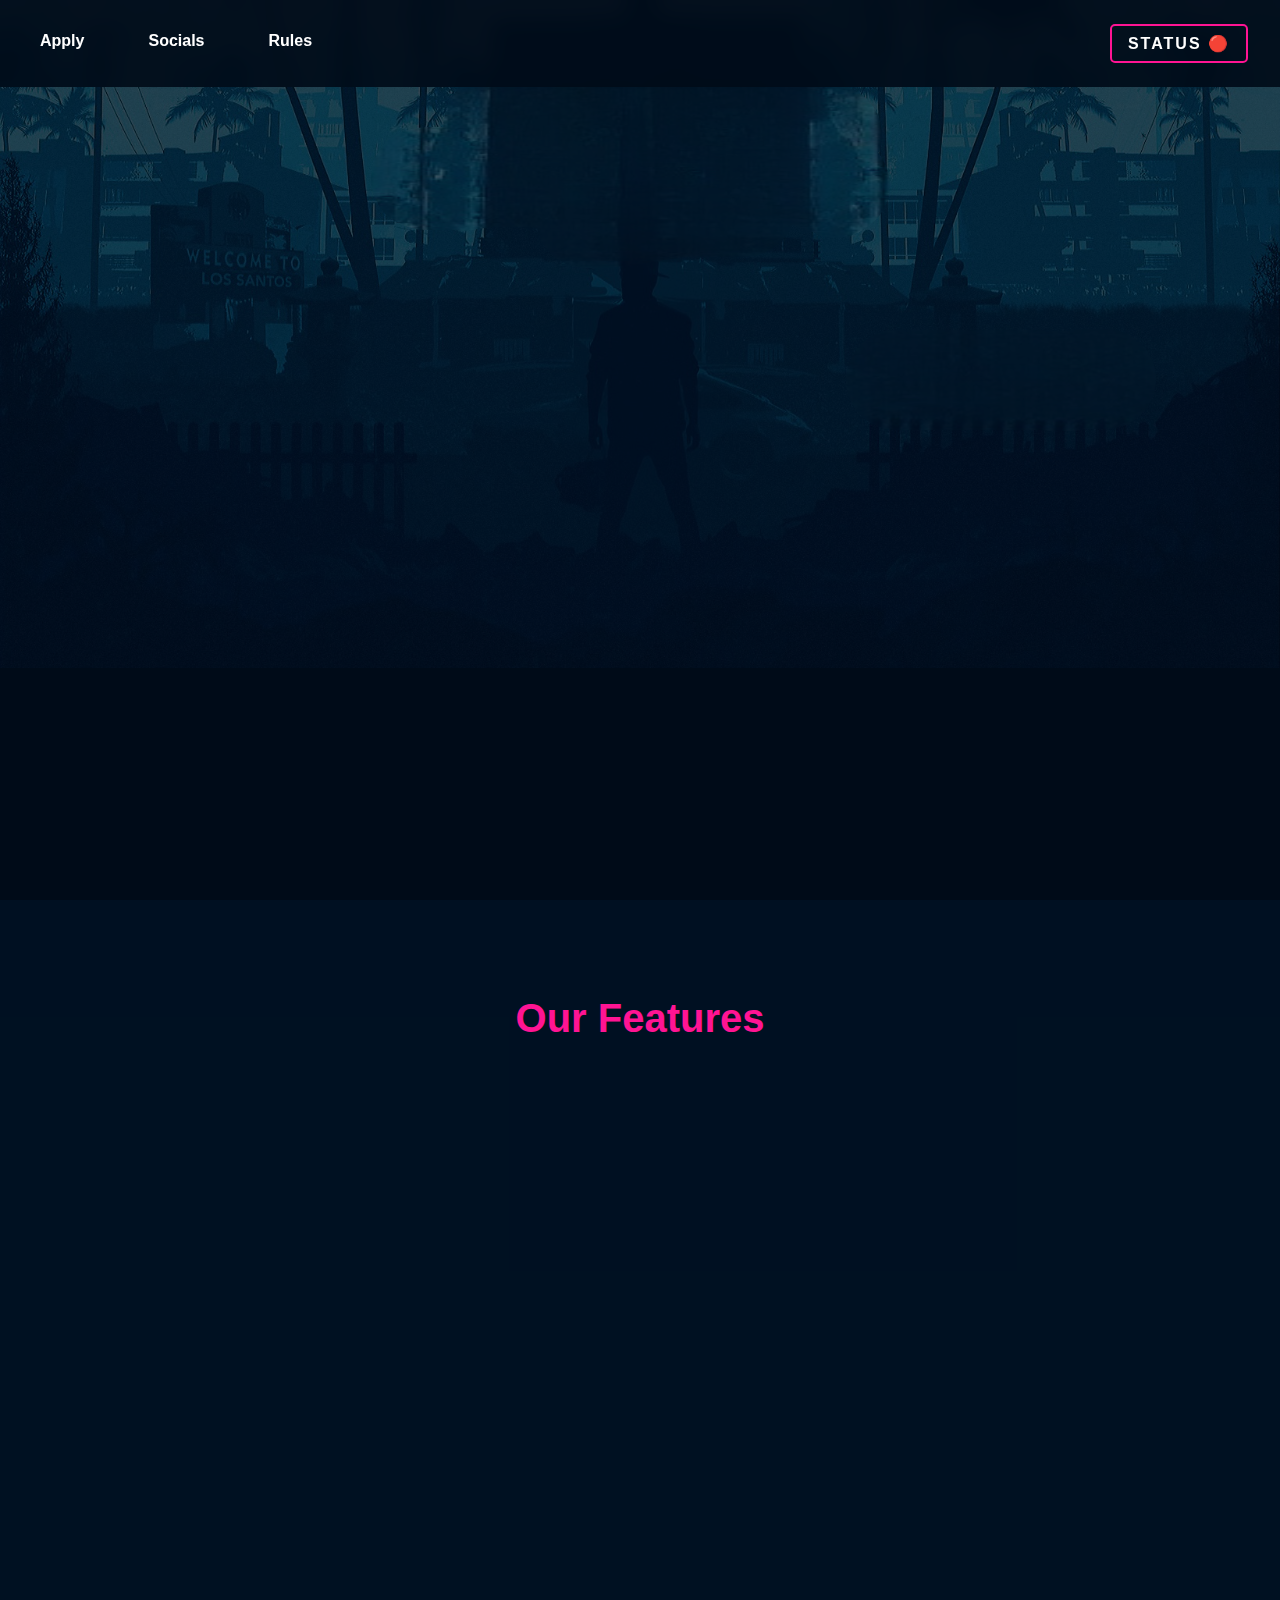
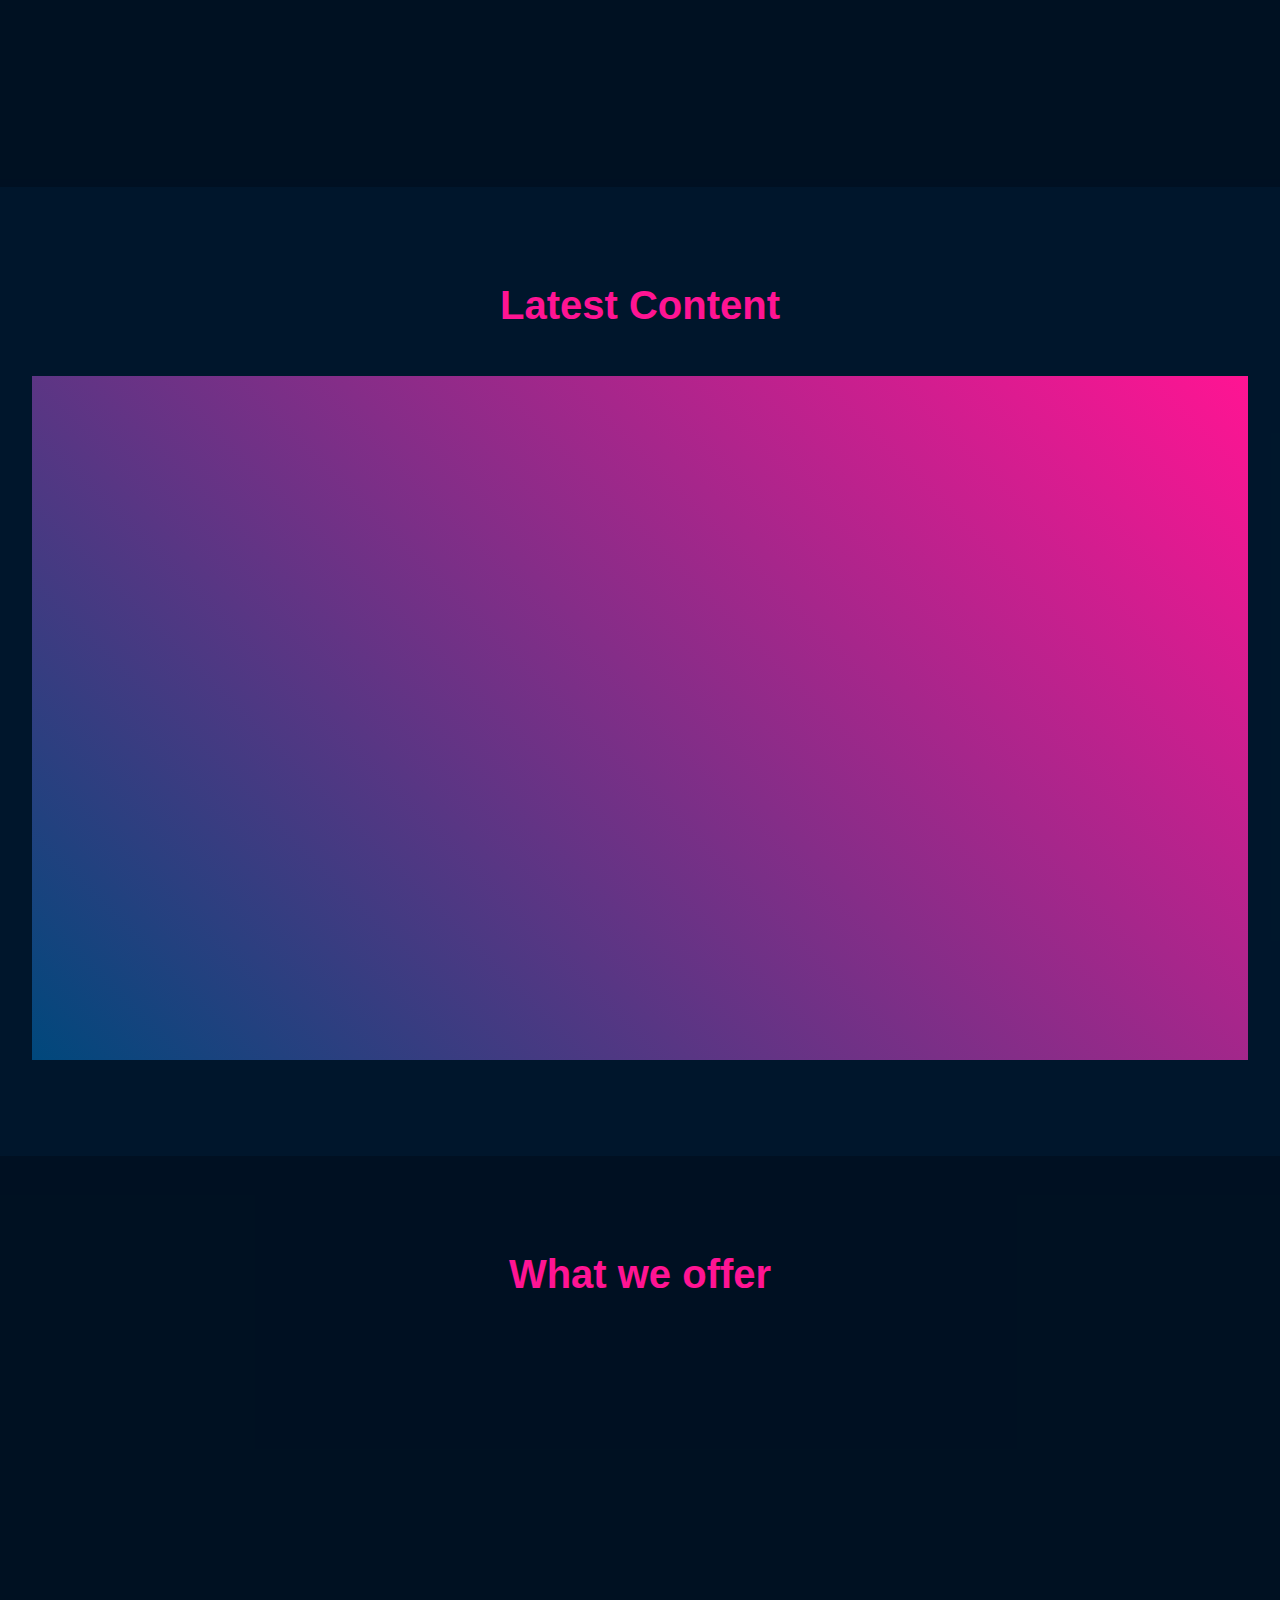
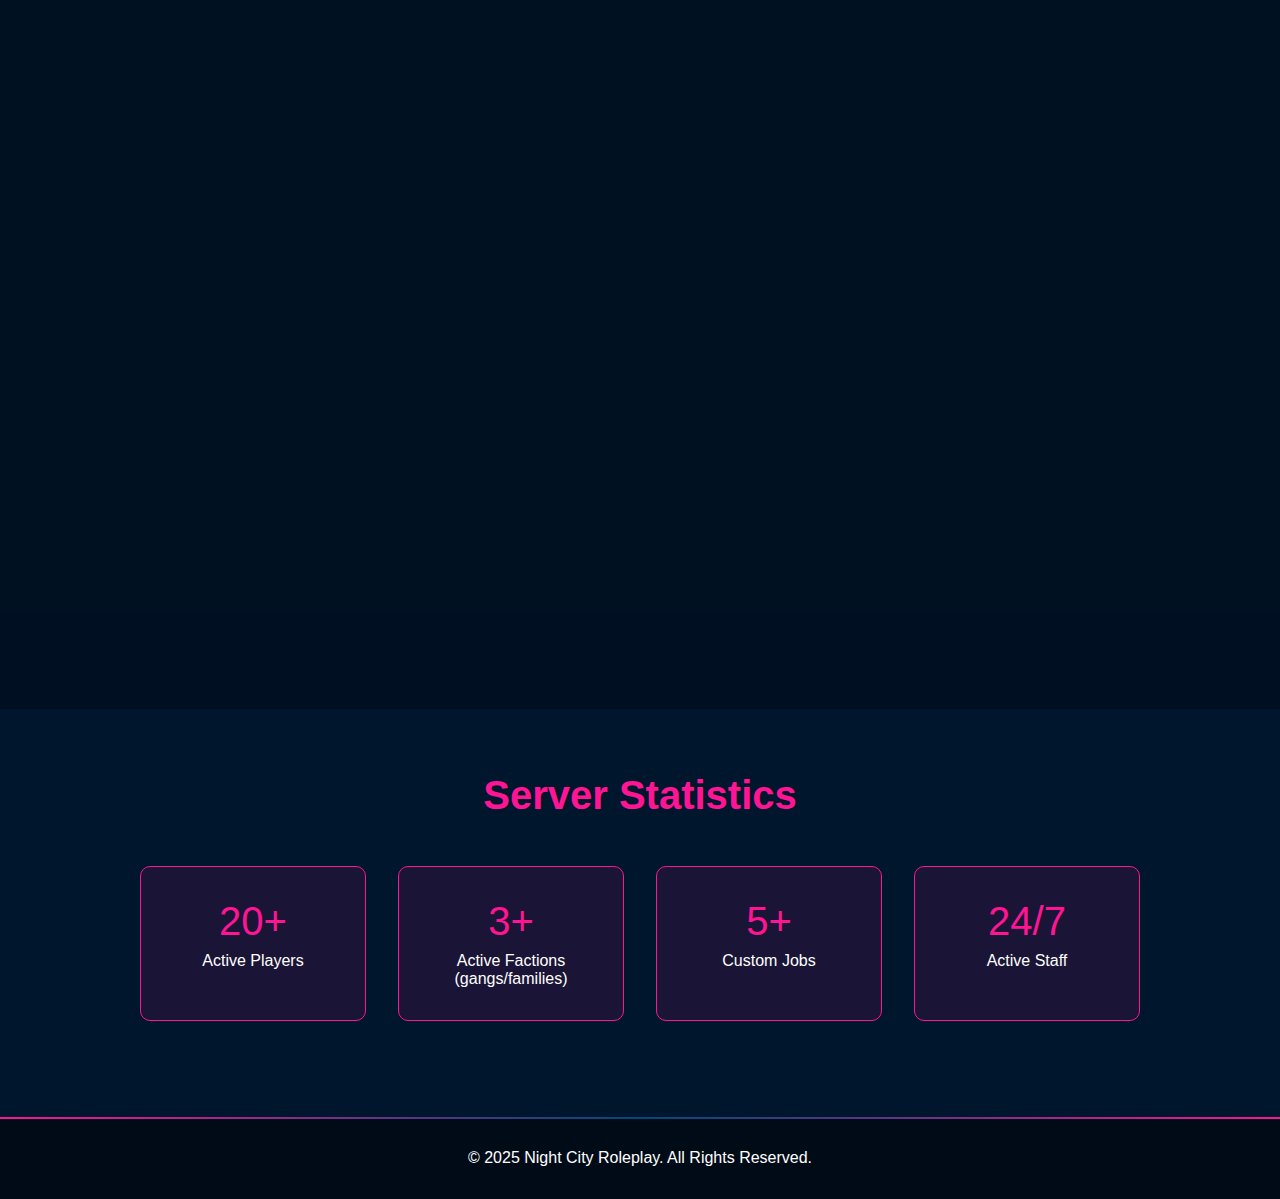
==== index.html @ 255b8bd5 "ip updated" ====
<!DOCTYPE html>
<html lang="en">
<head>
    <meta charset="UTF-8">
    <meta name="viewport" content="width=device-width, initial-scale=1.0">
    <title>Night City Roleplay</title>
    <link href="https://cdnjs.cloudflare.com/ajax/libs/font-awesome/6.0.0/css/all.min.css" rel="stylesheet">
    <style>
        :root {
            --primary: #ff1493;
            --secondary: #00487c;
            --accent: #4FB0FF;
            --dark: #000B18;
            --light: #ffffff;
        }

        * {
            margin: 0;
            padding: 0;
            box-sizing: border-box;
            cursor: none;
        }

        body {
            background: var(--dark);
            color: var(--light);
            font-family: 'Arial', sans-serif;
            overflow-x: hidden;
        }

        /* Cursor Trail Effect */
        .cursor-trail {
            width: 8px;
            height: 8px;
            background: rgba(255, 20, 147, 0.6);
            position: fixed;
            pointer-events: none;
            border-radius: 50%;
            z-index: 9999;
            mix-blend-mode: screen;
            transition: transform 0.1s ease;
        }

        /* Navbar */
        .navbar {
            position: fixed;
            top: 0;
            width: 100%;
            background: rgba(0, 11, 24, 0.9);
            backdrop-filter: blur(10px);
            padding: 1.5rem;
            padding-right: 2rem;
            z-index: 1000;
            display: flex;
            justify-content: flex-start;
            gap: 2rem;
            transition: all 0.3s ease;
        }

        .enter-button {
            margin-left: auto; /* Push button to right side */
            position: relative;
            padding: 0.8rem 1.5rem;
            background: transparent;
            color: var(--primary);
            border: 2px solid var(--primary);
            border-radius: 5px;
            font-weight: bold;
            text-transform: uppercase;
            text-decoration: none;
            letter-spacing: 2px;
            overflow: hidden;
            transition: all 0.3s ease;
            animation: pulseBorder 2s infinite;
        }

        .enter-button::before {
            content: '';
            position: absolute;
            top: 0;
            left: -100%;
            width: 100%;
            height: 100%;
            background: linear-gradient(
                120deg,
                transparent,
                rgba(255, 20, 147, 0.2),
                transparent
            );
            animation: shine 3s infinite;
        }

        .enter-button::after {
            content: '';
            position: absolute;
            top: -2px;
            left: -2px;
            right: -2px;
            bottom: -2px;
            background: transparent;
            border-radius: 5px;
            border: 5px solid var(--primary);
            opacity: 0;
            animation: borderPulse 2s infinite;
        }

        .enter-button:hover {
            background: var(--primary);
            color: var(--dark);
            transform: translateY(-3px);
            box-shadow: 0 0 15px var(--primary);
        }

        .enter-button:hover::before {
            animation: shine 2.5s infinite;
        }

        @keyframes shine {
            0% {
                left: -100%;
            }
            20% {
                left: 100%;
            }
            100% {
                left: 100%;
            }
        }

        @keyframes pulseBorder {
            0% {
                box-shadow: 0 0 0 0 rgba(255, 20, 147, 0.4);
            }
            70% {
                box-shadow: 0 0 0 10px rgba(255, 20, 147, 0);
            }
            100% {
                box-shadow: 0 0 0 0 rgba(255, 20, 147, 0);
            }
        }

        @keyframes borderPulse {
            0% {
                opacity: 1;
                transform: scale(1);
            }
            70% {
                opacity: 0;
                transform: scale(1.1);
            }
            100% {
                opacity: 0;
                transform: scale(1.2);
            }
        }

        .navbar a {
            color: var(--light);
            text-decoration: none;
            font-weight: bold;
            padding: 0.5rem 1rem;
            transition: all 0.3s ease;
            position: relative;
            overflow: hidden;
        }

        .navbar a::before {
            content: '';
            position: absolute;
            bottom: 0;
            left: -100%;
            width: 100%;
            height: 2px;
            background: var(--primary);
            transition: left 0.3s ease;
        }

        .navbar a:hover::before {
            left: 0;
        }

        /* Hero Section */
        .hero {
            height: 100vh;
            display: flex;
            flex-direction: column;
            justify-content: center;
            align-items: center;
            text-align: center;
            position: relative;
            overflow: hidden;
            background: linear-gradient(rgba(0, 11, 24, 0.7), rgba(0, 11, 24, 0.7)),
                        url('/api/placeholder/1920/1080');
            background-size: cover;
            background-position: center;
            background-attachment: fixed;
        }

        .hero h1 {
            font-size: 4rem;
            margin-bottom: 1rem;
            opacity: 0;
            transform: translateY(30px);
            animation: fadeInUp 0.8s ease forwards;
        }

        .hero p {
            font-size: 1.5rem;
            margin-bottom: 2rem;
            opacity: 0;
            transform: translateY(30px);
            animation: fadeInUp 0.8s ease 0.2s forwards;
        }

        /* Feature Sections */
        .feature-section {
            padding: 6rem 2rem;
            position: relative;
            overflow: hidden;
        }

        .feature-section:nth-child(odd) {
            background: rgba(0, 72, 124, 0.1);
        }

        .feature-title {
            text-align: center;
            font-size: 2.5rem;
            margin-bottom: 3rem;
            color: var(--primary);
        }

        .feature-grid {
            display: grid;
            grid-template-columns: repeat(auto-fit, minmax(300px, 1fr));
            gap: 2rem;
            max-width: 1500px;
            margin: 0 auto;
        }

        .feature-card {
            background: rgba(0, 72, 124, 0.2);
            border-radius: 15px;
            padding: 2rem;
            transition: all 0.3s ease;
            border: 1px solid transparent;
            opacity: 0;
            transform: translateY(30px);
        }

        .feature-card.animate {
            animation: fadeInUp 0.8s ease forwards;
        }

        .feature-card:hover {
            transform: translateY(-10px);
            border-color: var(--primary);
            box-shadow: 0 10px 20px rgba(255, 20, 147, 0.1);
        }

        .feature-card img {
            width: 100%;
            height: 200px;
            object-fit: cover;
            border-radius: 10px;
            margin-bottom: 1rem;
        }

        .feature-card h3 {
            color: var(--accent);
            margin-bottom: 1rem;
        }

        /* Video Section */
        .video-section {
            padding: 6rem 2rem;
            background: rgba(0, 72, 124, 0.2);
        }

        .video-container {
            max-width: 1300px;
            margin: 0 auto;
            background: var(--dark);
            border-radius: 15px;
            position: relative;
            padding-top: 56.25%; /* 16:9 Aspect Ratio */
        }

        .video-placeholder {
            position: absolute;
            top: 0;
            left: 0;
            width: 100%;
            height: 100%;
            background: linear-gradient(45deg, var(--secondary), var(--primary));
            display: flex;
            justify-content: center;
            align-items: center;
            font-size: 2rem;
            color: var(--light);
        }

        /* Animation Effects */
        .parallax {
            position: absolute;
            top: 0;
            left: 0;
            width: 100%;
            height: 100%;
            pointer-events: none;
        }

        .parallax span {
            position: absolute;
            width: 3px;
            height: 3px;
            background: var(--primary);
            border-radius: 50%;
            opacity: 0.5;
            animation: moveParticle 8s infinite linear;
        }

        @keyframes moveParticle {
            0% {
                transform: translateY(0) rotate(0deg);
            }
            100% {
                transform: translateY(-100vh) rotate(360deg);
            }
        }

        @keyframes fadeInUp {
            to {
                opacity: 1;
                transform: translateY(0);
            }
        }
        .stats-section {
            background: rgba(0, 72, 124, 0.2);
            padding: 4rem 2rem;
            text-align: center;
        }

        .stats-grid {
            display: grid;
            grid-template-columns: repeat(auto-fit, minmax(200px, 1fr));
            gap: 2rem;
            max-width: 1000px;
            margin: 2rem auto;
        }

        .stat-card {
            background: rgba(255, 20, 147, 0.1);
            padding: 2rem;
            border-radius: 10px;
            border: 1px solid var(--primary);
        }

        .stat-number {
            font-size: 2.5rem;
            color: var(--primary);
            margin-bottom: 0.5rem;
        }
        /* Footer */
        footer {
            background: rgba(0, 11, 24, 0.9);
            padding: 2rem;
            text-align: center;
            position: relative;
        }

        footer::before {
            content: '';
            position: absolute;
            top: 0;
            left: 0;
            width: 100%;
            height: 2px;
            background: linear-gradient(90deg, var(--primary), var(--secondary), var(--primary));
            animation: gradientMove 5s linear infinite;
        }

        @keyframes gradientMove {
            0% { background-position: 0% 50%; }
            100% { background-position: 100% 50%; }
        }
    </style>
</head>
<body>
    <div class="navbar">
        <a href="application.html">Apply</a>
     <!--   <a href="shop.html">Shop</a> -->
        <a href="socials.html">Socials</a>
        <a href="rules.html">Rules</a>
        <!-- <a href="about.html">About</a> -->
        <a href="fivem://connect/night_city_coming_soon" class="enter-button">STATUS 🔴</a>
    </div>
    
    <div class="hero" style="position: relative; text-align: center; color: white;">
        <div class="images" style="position: absolute; top: 0; left: 0; right: 0; bottom: 0;">
            <img src="/images/images_lol-Photoroom.png" alt="Night City Roleplay Image" style="width: 100%; height: auto; opacity: 0.3; object-fit: cover; z-index: 1;">
        </div>
        
        <div class="parallax" id="parallax"></div>
        <div class="text-overlay" style="position: relative; z-index: 2; padding: 20px;">
            <h1 style="margin: 0; font-size: 5em;">Welcome to Night City Roleplay</h1>
            <p style="margin: 30px; font-size: 2.2em;">Where the night meets adventure!</p>
        </div>
    </div>

    <section class="feature-section">
        <h2 class="feature-title">Our Features</h2>
        <div class="feature-grid">
            <div class="feature-card">
                <img src="https://img.gta5-mods.com/q75/images/mp-female-custom-character-lin-menyoo/d47f1f-lin9.jpg" alt="Custom Characters">
                <h3>Personalised Characters</h3>
                <p>Create your unique identity in Night City with our advanced character customization system.</p>
            </div>
            <div class="feature-card">
                <img src="https://w0.peakpx.com/wallpaper/1023/682/HD-wallpaper-get-money-gta-5-money.jpg" alt="Dynamic Economy">
                <h3>Dynamic Economy</h3>
                <p>Engage in a player-driven economy where your choices impact the market.</p>
            </div>
            <div class="feature-card">
                <img src="https://i.redd.it/4ugf6jrvwus21.jpg" alt="Faction System">
                <h3>Faction System</h3>
                <p>Join or create your own faction and compete for territory and resources.</p>
            </div>
            <div class="feature-card">
                <img src="/images/FayAiNmUUAAt8g0.jpg" alt="Faction System">
                <h3>Advanced emergency Jobs</h3>
                <p>Join the emergency services to serve the city and engage in thrilling, high quality roleplay.</p>
            </div>
        </div>
    </section>

    <section class="video-section">
        <h2 class="feature-title">Latest Content</h2>
        <div class="video-container">
            <div class="video-placeholder">
                <iframe width="100%" height="100%" src="https://www.youtube.com/embed/1jTOoEdCgfc?si=tQAc_I_UIPXfx4TO" title="YouTube video player" frameborder="0" allow="accelerometer; autoplay; clipboard-write; encrypted-media; gyroscope; picture-in-picture; web-share" referrerpolicy="strict-origin-when-cross-origin" allowfullscreen></iframe>
            </div>
        </div>
        
    </section> 

    <section class="feature-section">
        <h2 class="feature-title">What we offer</h2>
        <div class="feature-grid">
            <div class="feature-card">
                <img src="/images/m4h04b98nng11.jpg" alt="Combat System">
                <h3>Custom RP Creation with Admin Support</h3>
                <p>Players can collaborate with admins to design personalized roleplay scenarios, unique story arcs, and special in-game events tailored to their characters.</p>
            </div>
            <div class="feature-card">
                <img src="/images/images.jpeg" alt="Jobs System">
                <h3>Dynamic City Evolution</h3>
                <p>The world of Night City Roleplay changes based on player actions, with evolving crime factions, shifting power dynamics, and new businesses opening or shutting down based on in-game events.</p>
            </div>
            <div class="feature-card">
                <img src="/images/Screenshot 2025-02-14 at 4.40.26 PM.png" alt="Property System">
                <h3>Exclusive Player-Owned Businesses</h3>
                <p>Players can own and manage custom businesses with dynamic supply chains, employee management, and economy-driven profits.</p>
            </div>
            <div class="feature-card">
                <img src="/images/njhbhjbahjbdjhabk.jpg" alt="PDM System">
                <h3>Own the only 1-of-1 PDM car in the server.</h3>
                <p>Players can Get a truly unique 1-of-1 PDM car, ensuring no one else in the server owns the same ride. Stand out with unmatched exclusivity!</p>
            </div>
        </div>
    </section>

    <section class="stats-section">
        <h2 class="feature-title">Server Statistics</h2>
        <div class="stats-grid">
            <div class="stat-card">
                <div class="stat-number">20+</div>
                <p>Active Players</p>
            </div>
            <div class="stat-card">
                <div class="stat-number">3+</div>
                <p>Active Factions (gangs/families)</p>
            </div>
            <div class="stat-card">
                <div class="stat-number">5+</div>
                <p>Custom Jobs</p>
            </div>
            <div class="stat-card">
                <div class="stat-number">24/7</div>
                <p>Active Staff</p>
            </div>
        </div>
    </section>

    <footer>
        <p>&copy; 2025 Night City Roleplay. All Rights Reserved.</p>
    </footer>

    <script>
        // Cursor Trail Effect
        const trailCount = 25;
        const trails = [];

        for (let i = 0; i < trailCount; i++) {
            const trail = document.createElement('div');
            trail.className = 'cursor-trail';
            document.body.appendChild(trail);
            trails.push({
                element: trail,
                x: 0,
                y: 0,
                alpha: 1 - (i / trailCount)
            });
        }

        document.addEventListener('mousemove', (e) => {
            trails.forEach((trail, index) => {
                setTimeout(() => {
                    trail.x = e.clientX;
                    trail.y = e.clientY;
                    trail.element.style.left = trail.x + 'px';
                    trail.element.style.top = trail.y + 'px';
                    trail.element.style.opacity = trail.alpha;
                    trail.element.style.transform = `scale(${1 - (index / trailCount)})`;
                }, index * 30);
            });
        });

        // Parallax Background
        const parallax = document.getElementById('parallax');
        const particleCount = 50;

        for (let i = 0; i < particleCount; i++) {
            const particle = document.createElement('span');
            particle.style.left = Math.random() * 100 + '%';
            particle.style.animationDelay = Math.random() * 8 + 's';
            particle.style.animationDuration = (Math.random() * 8 + 8) + 's';
            parallax.appendChild(particle);
        }

        // Feature Card Animation
        const observerOptions = {
            threshold: 0.2
        };

        const observer = new IntersectionObserver((entries) => {
            entries.forEach(entry => {
                if (entry.isIntersecting) {
                    entry.target.classList.add('animate');
                }
            });
        }, observerOptions);

        document.querySelectorAll('.feature-card').forEach(card => {
            observer.observe(card);
        });

        // Navbar Scroll Effect
        window.addEventListener('scroll', () => {
            const navbar = document.querySelector('.navbar');
            if (window.scrollY > 50) {
                navbar.style.padding = '1rem';
                navbar.style.background = 'rgba(0, 11, 24, 0.95)';
            } else {
                navbar.style.padding = '1.5rem';
                navbar.style.background = 'rgba(0, 11, 24, 0.9)';
            }
        });
    </script>
</body>
</html>
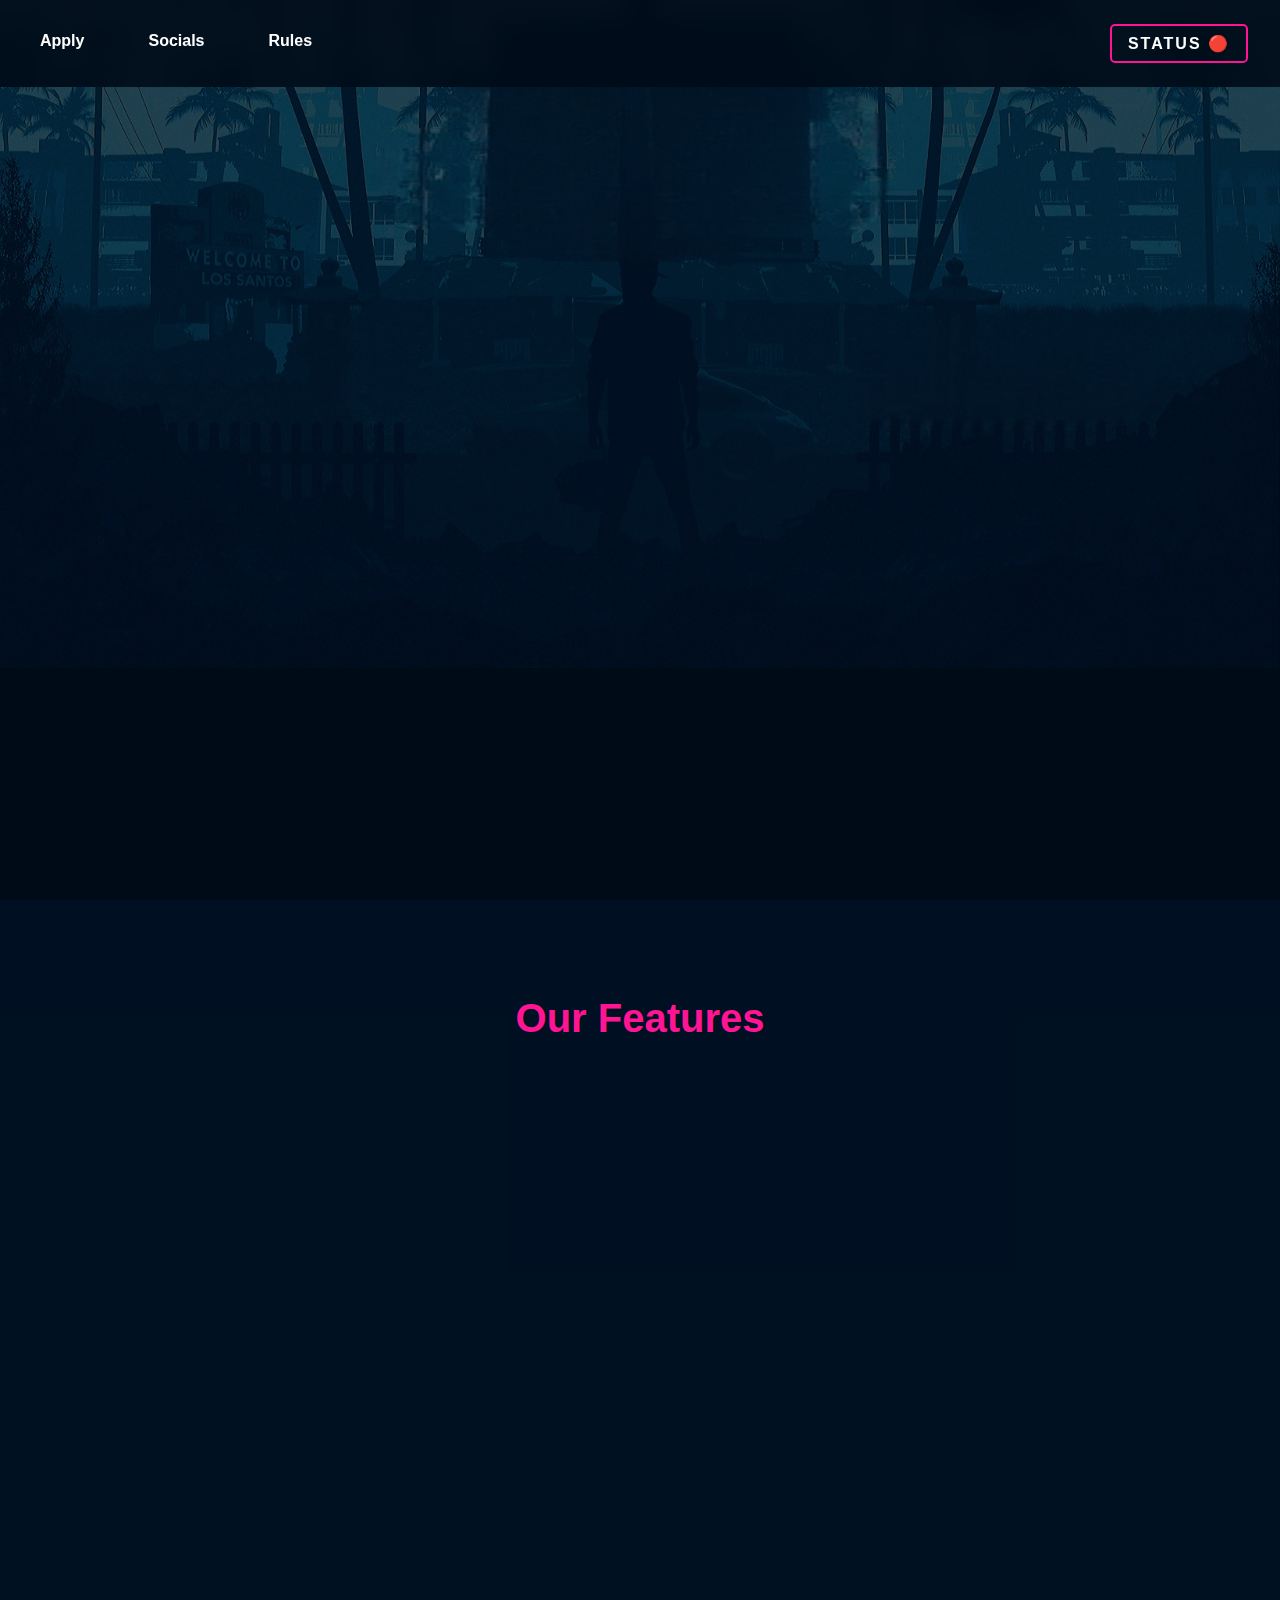
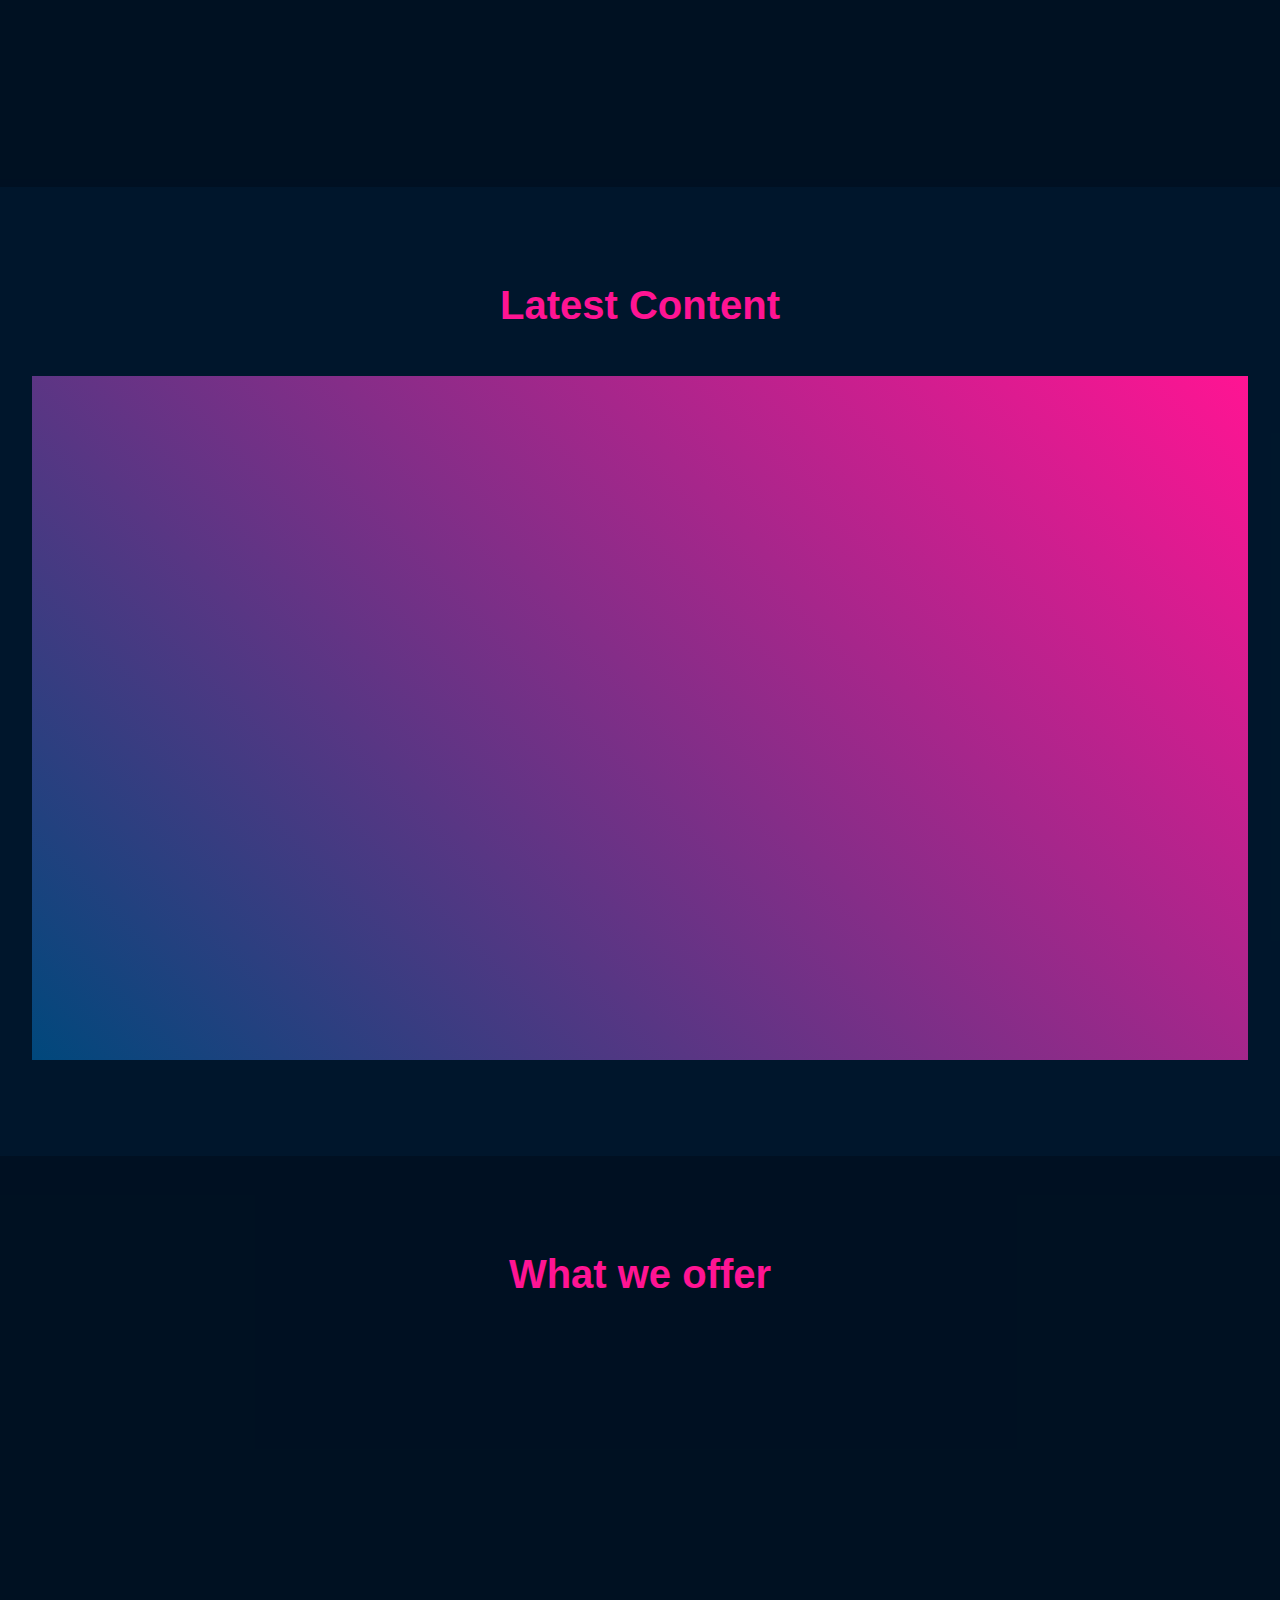
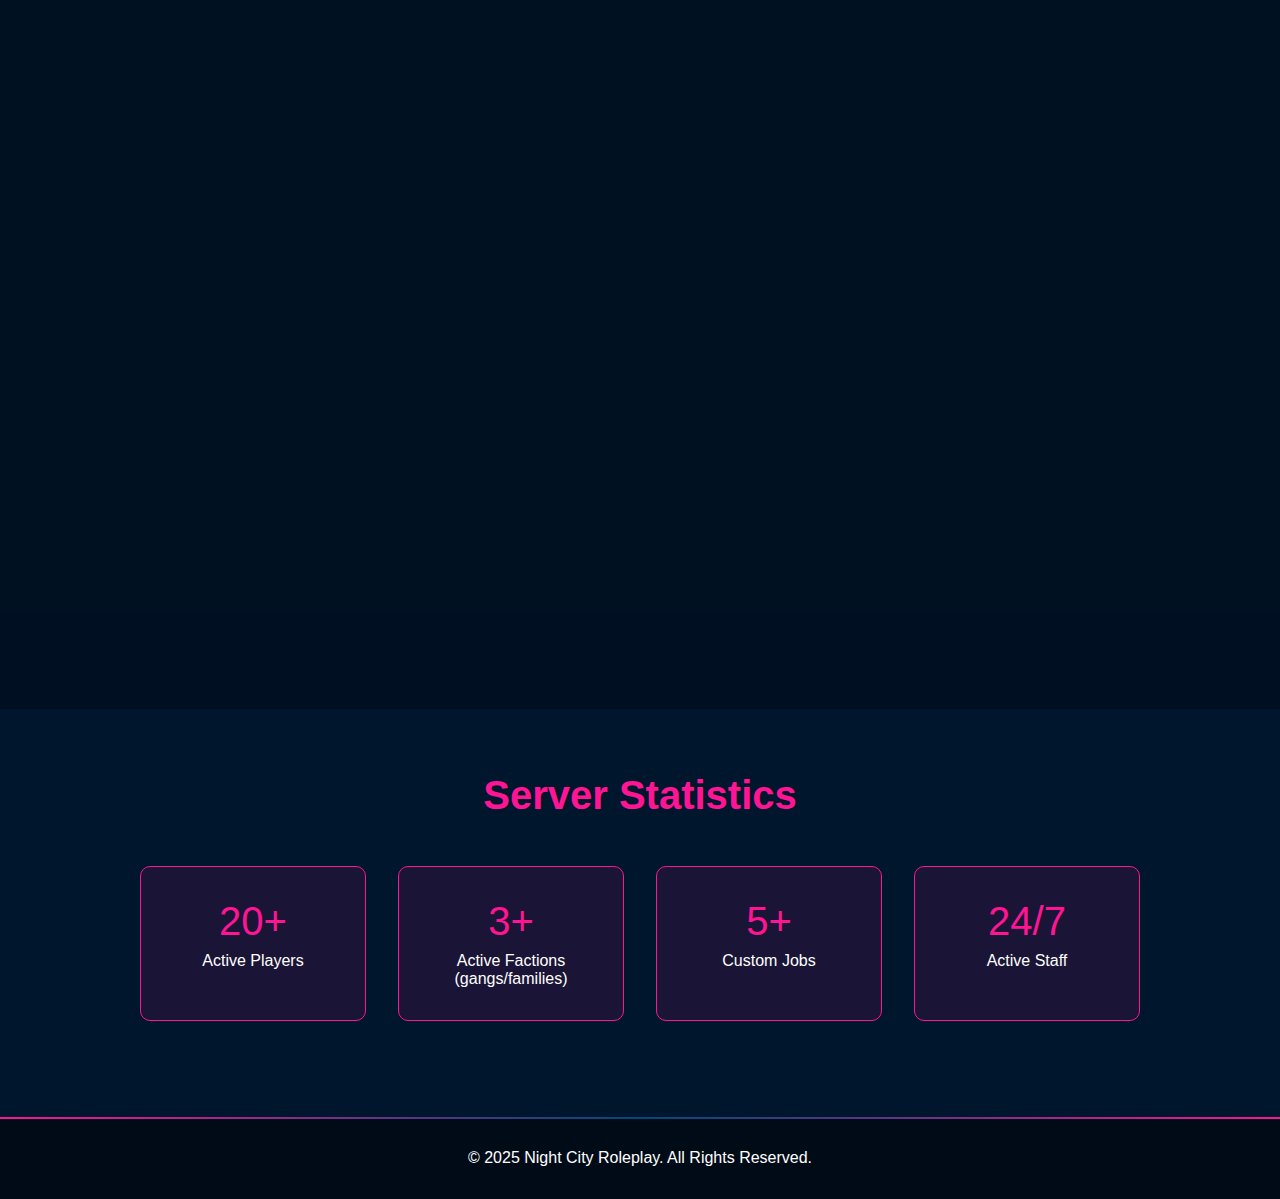
==== commit 50f8f47d: "updated shop" ====
--- a/index.html
+++ b/index.html
@@ -241,11 +241,11 @@
         .feature-card {
             background: rgba(0, 72, 124, 0.2);
             border-radius: 15px;
-            padding: 2rem;
-            transition: all 0.3s ease;
+            padding: 2rem;            
             border: 1px solid transparent;
             opacity: 0;
             transform: translateY(30px);
+            transition: all 0.3s ease;
         }
 
         .feature-card.animate {
@@ -389,8 +389,8 @@
 <body>
     <div class="navbar">
         <a href="application.html">Apply</a>
-     <!--   <a href="shop.html">Shop</a> -->
         <a href="socials.html">Socials</a>
+        <!-- <a href="shop.html">Catalogue</a> -->
         <a href="rules.html">Rules</a>
         <!-- <a href="about.html">About</a> -->
         <a href="fivem://connect/night_city_coming_soon" class="enter-button">STATUS 🔴</a>
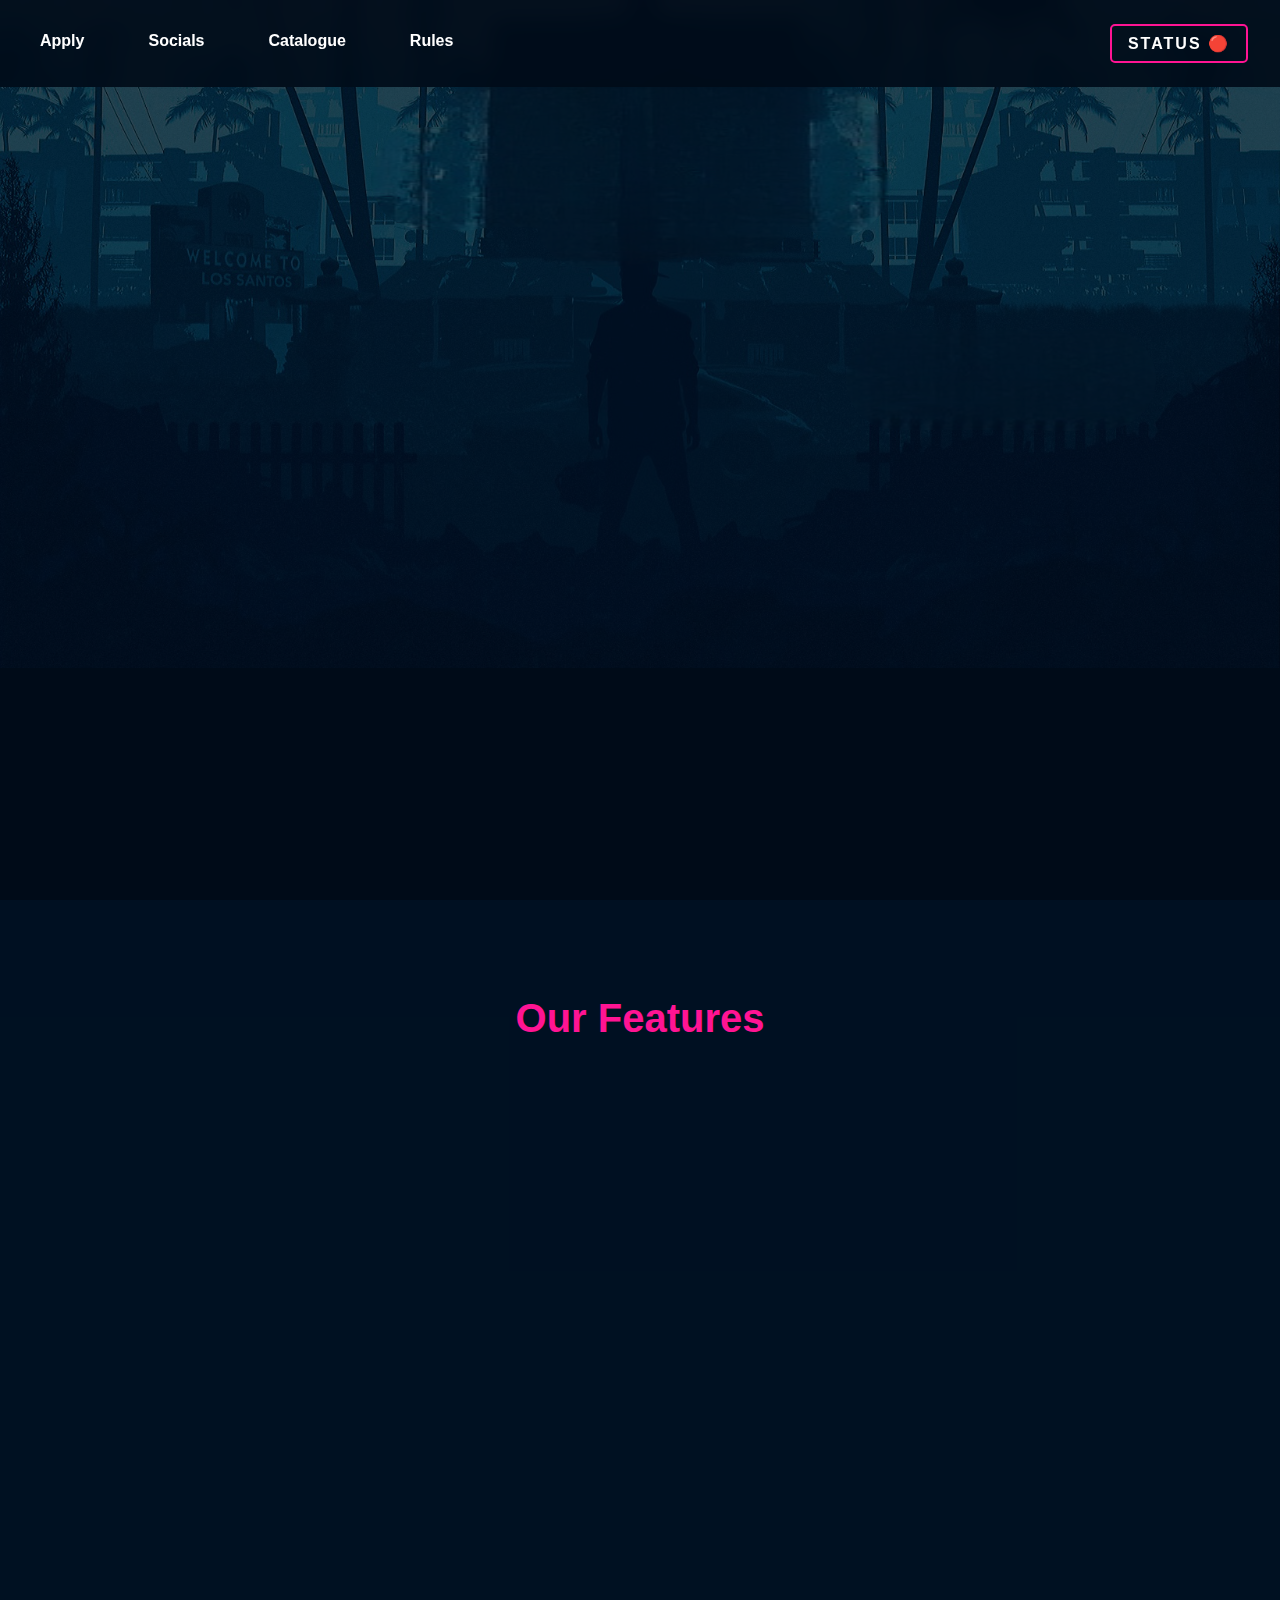
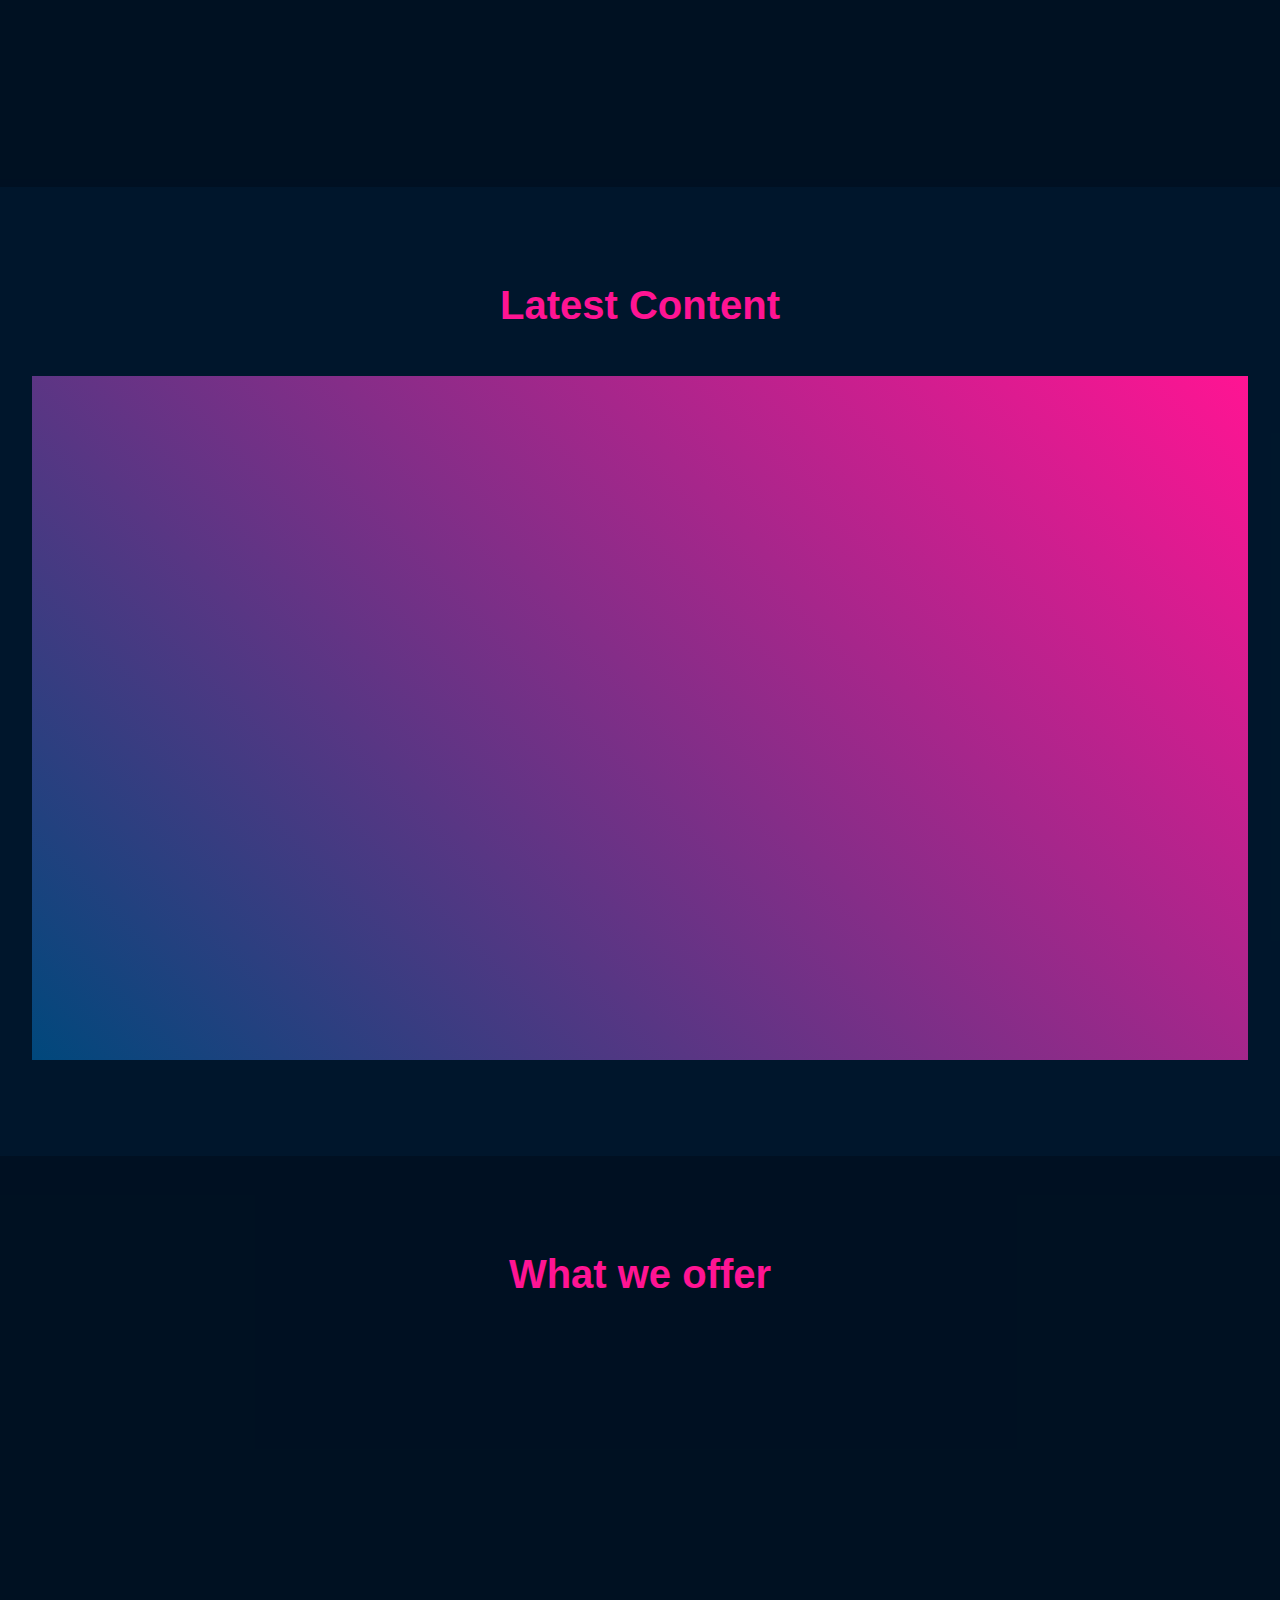
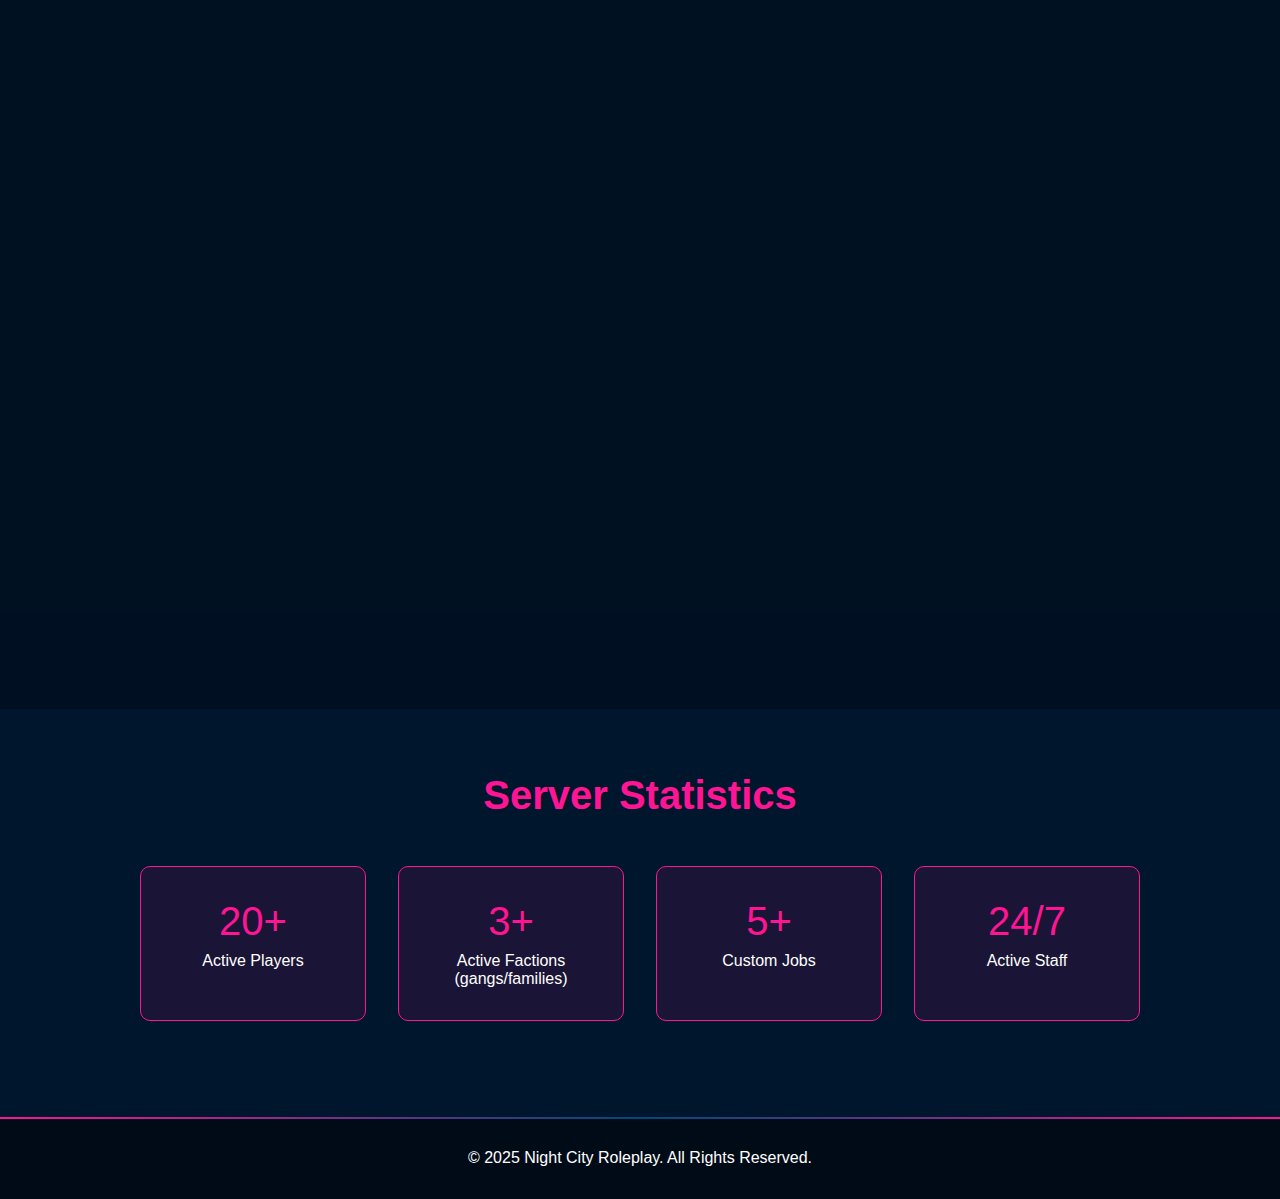
==== commit 5eec07ad: "catalogue now visible" ====
--- a/index.html
+++ b/index.html
@@ -390,7 +390,7 @@
     <div class="navbar">
         <a href="application.html">Apply</a>
         <a href="socials.html">Socials</a>
-        <!-- <a href="shop.html">Catalogue</a> -->
+        <a href="shop.html">Catalogue</a>
         <a href="rules.html">Rules</a>
         <!-- <a href="about.html">About</a> -->
         <a href="fivem://connect/night_city_coming_soon" class="enter-button">STATUS 🔴</a>
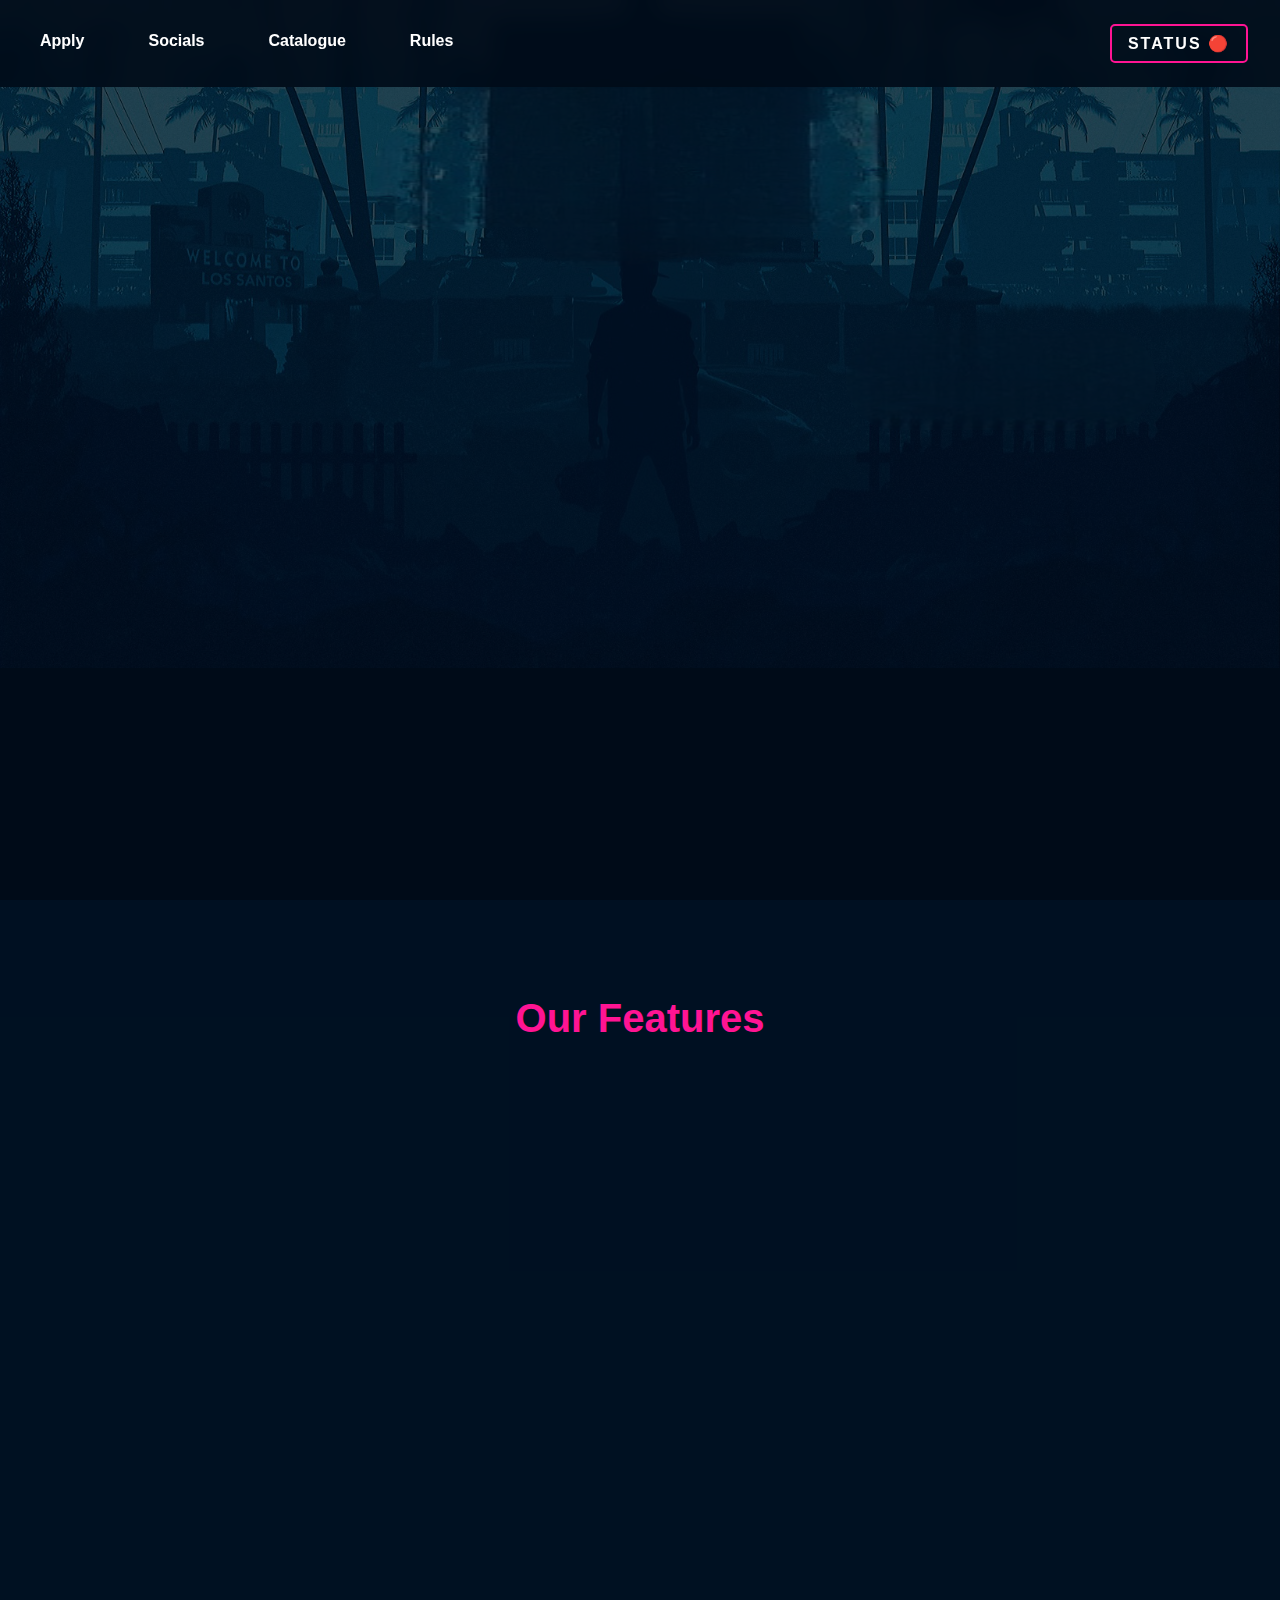
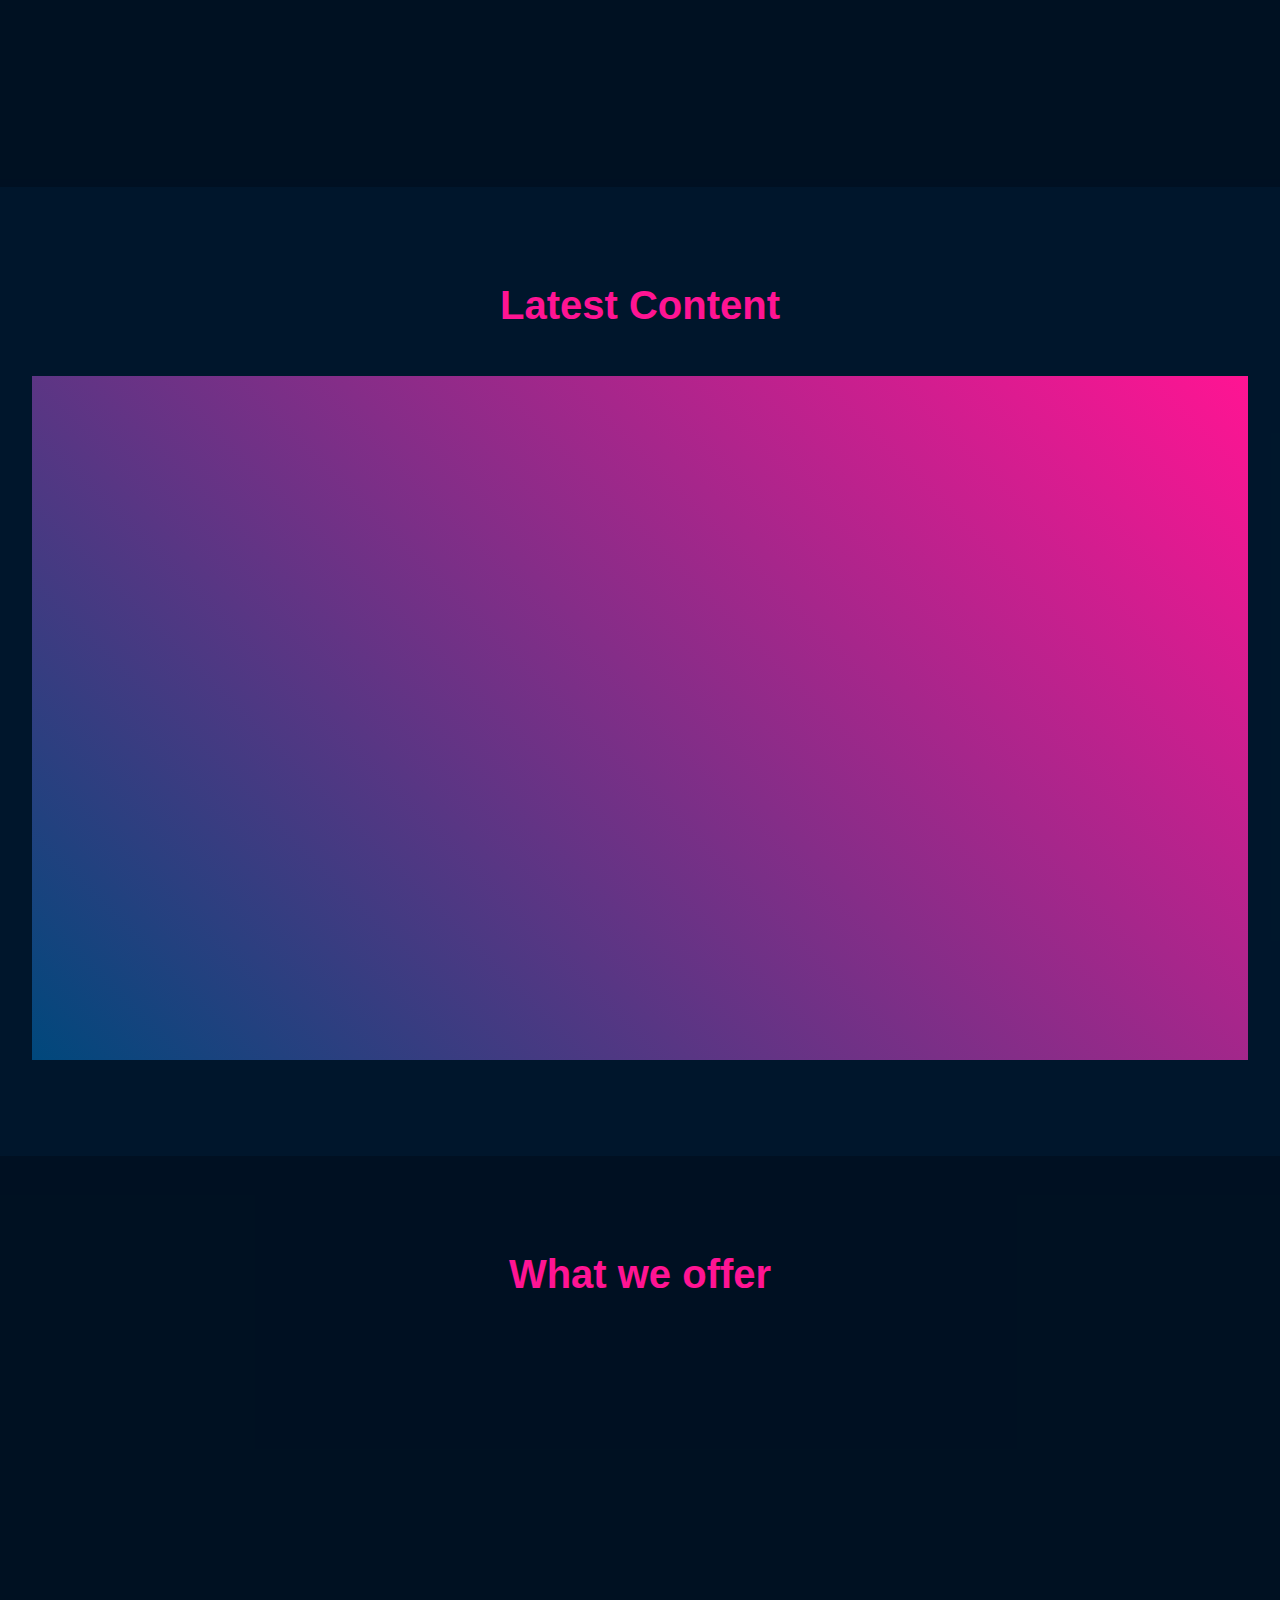
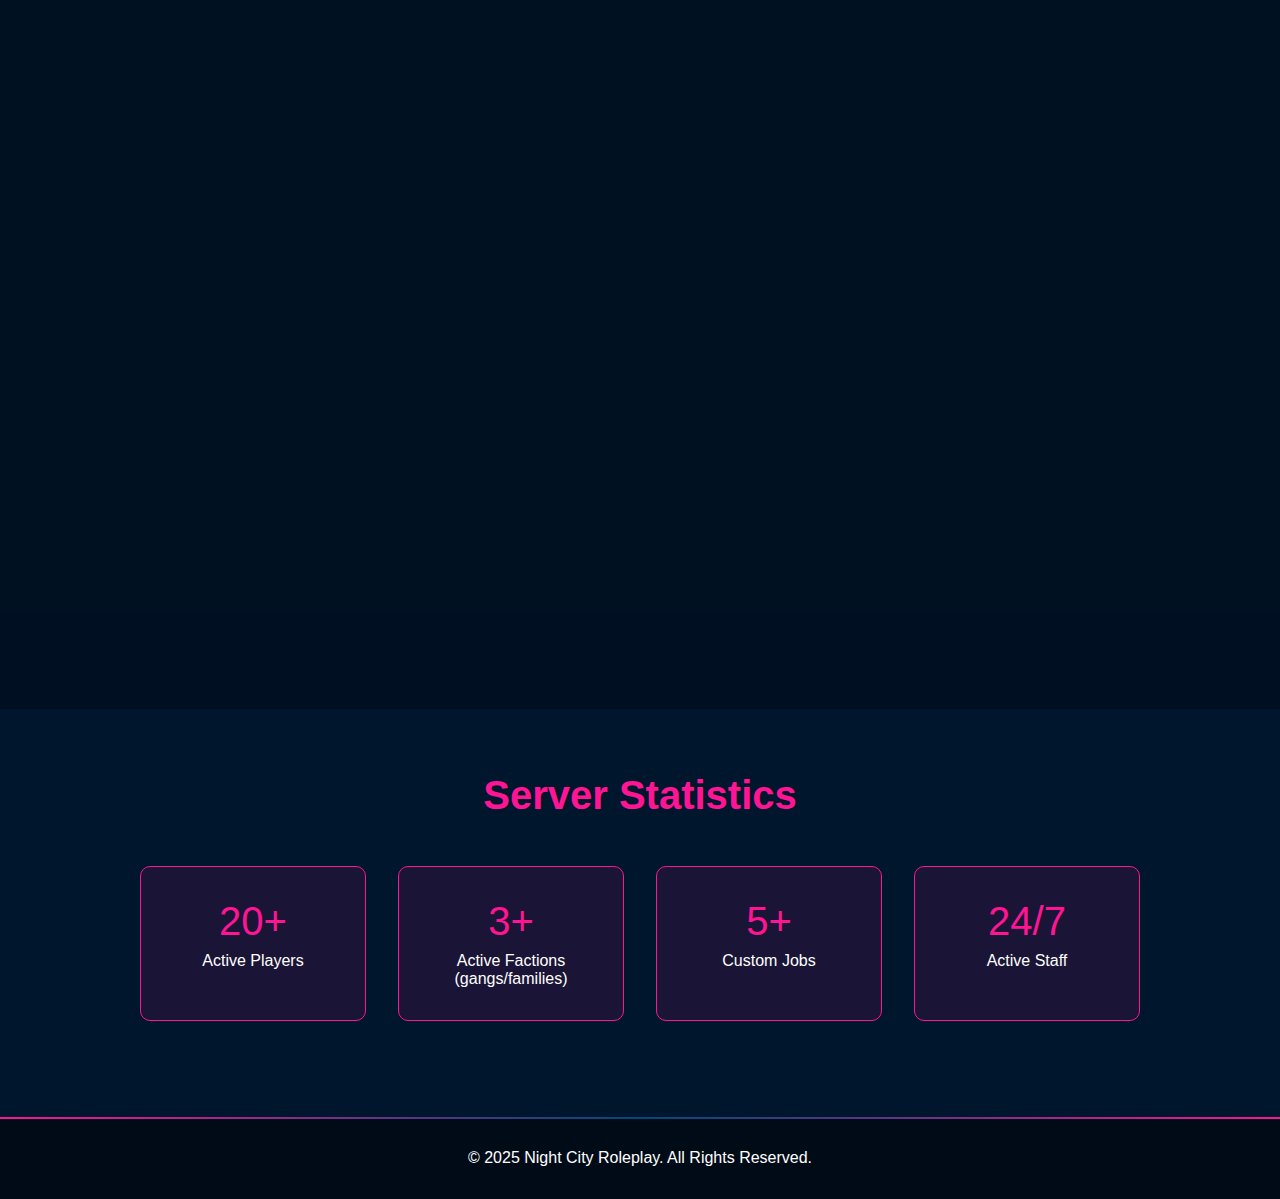
==== commit baadb4ab: "updated social media posts and recent posts on home page!" ====
--- a/index.html
+++ b/index.html
@@ -438,7 +438,7 @@
         <h2 class="feature-title">Latest Content</h2>
         <div class="video-container">
             <div class="video-placeholder">
-                <iframe width="100%" height="100%" src="https://www.youtube.com/embed/1jTOoEdCgfc?si=tQAc_I_UIPXfx4TO" title="YouTube video player" frameborder="0" allow="accelerometer; autoplay; clipboard-write; encrypted-media; gyroscope; picture-in-picture; web-share" referrerpolicy="strict-origin-when-cross-origin" allowfullscreen></iframe>
+                <iframe width="100%" height="100%" src="https://www.youtube.com/embed/Q8FgQeqOPy4?si=8yhitISjqUrxFJ16" title="YouTube video player" frameborder="0" allow="accelerometer; autoplay; clipboard-write; encrypted-media; gyroscope; picture-in-picture; web-share" referrerpolicy="strict-origin-when-cross-origin" allowfullscreen></iframe>
             </div>
         </div>
         
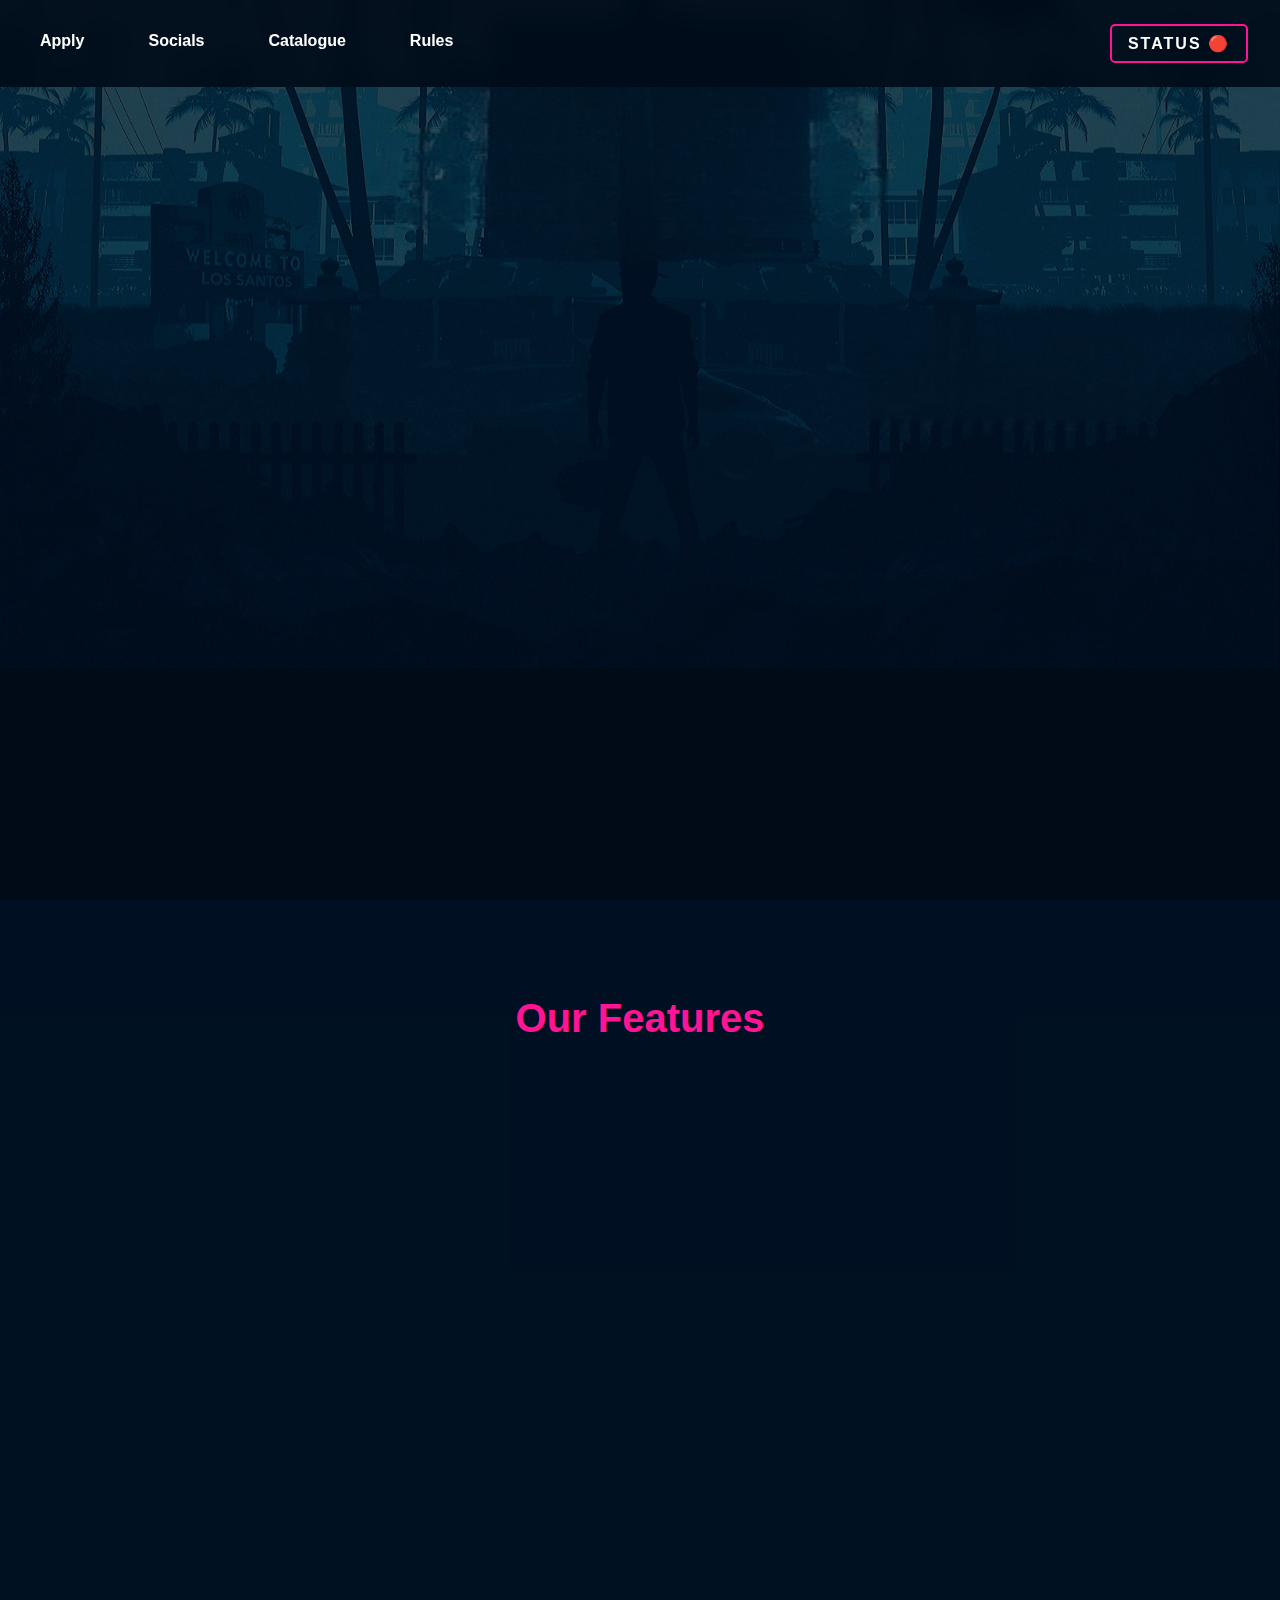
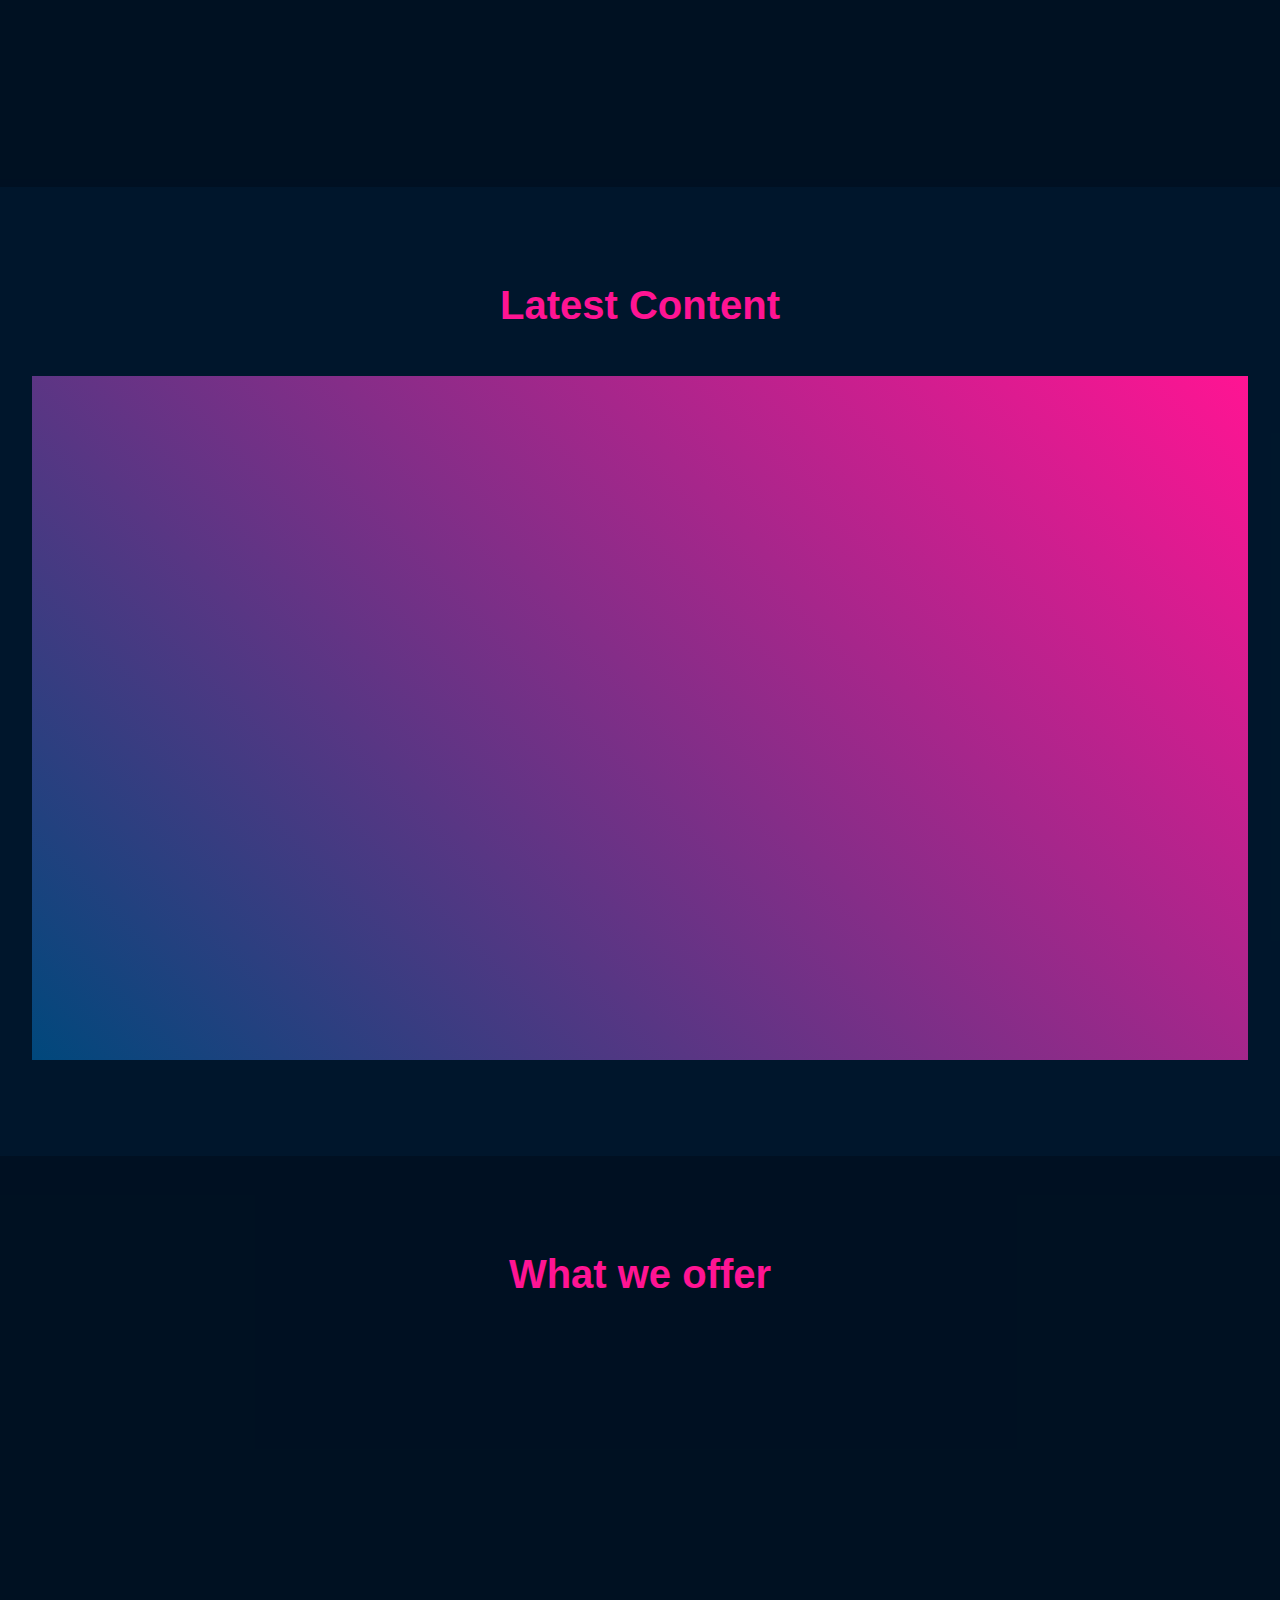
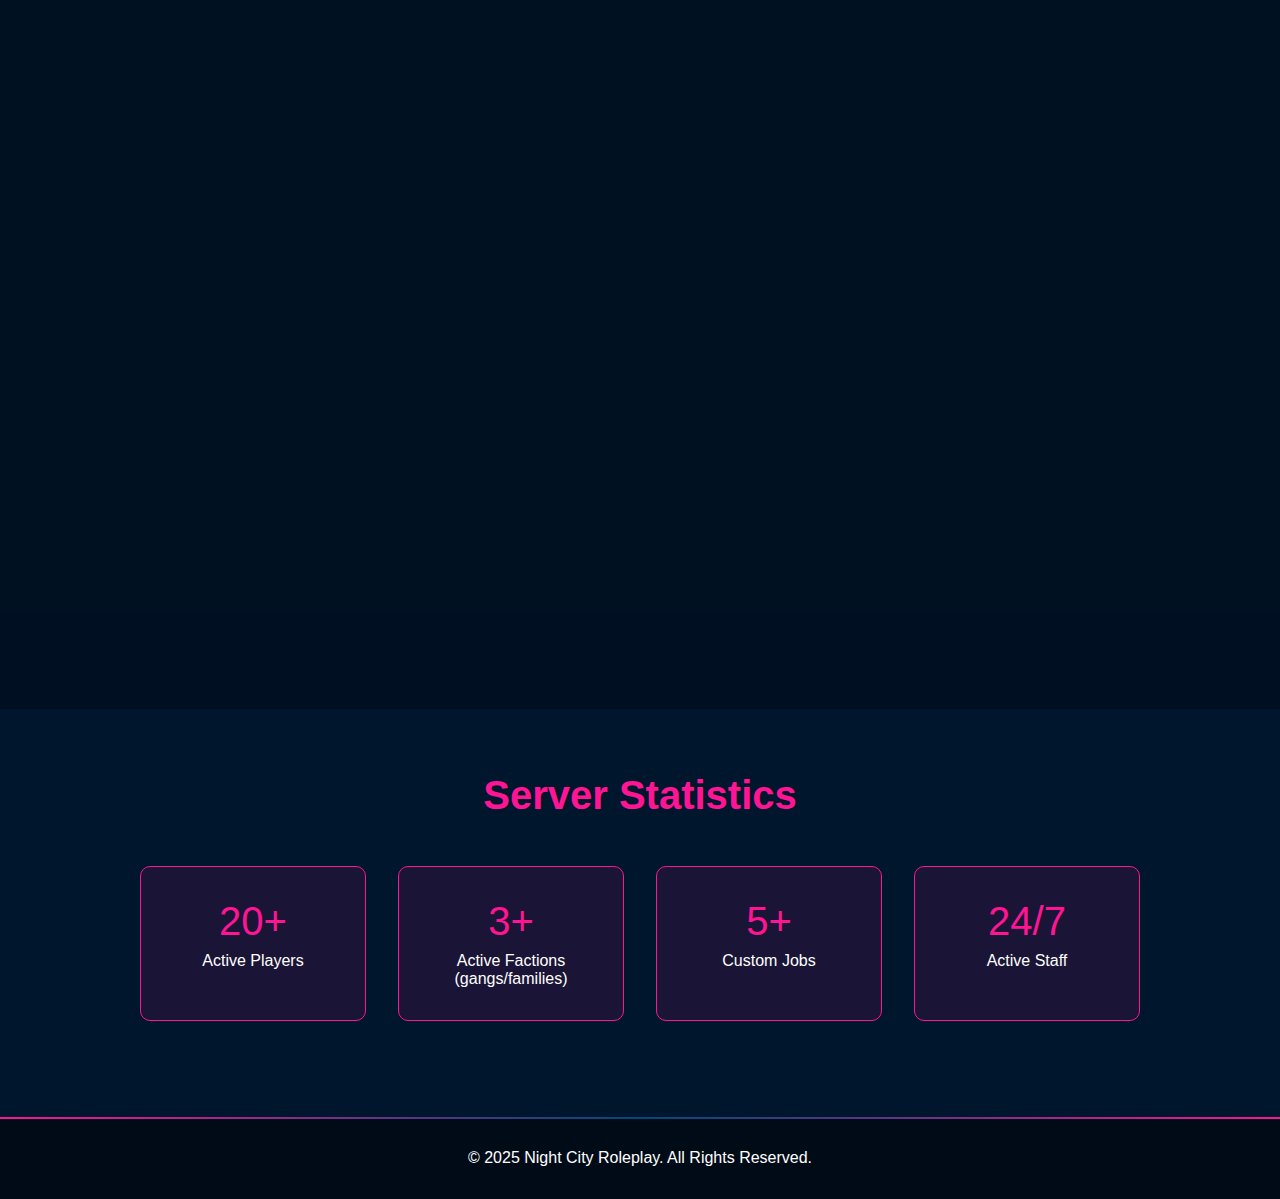
==== commit 109e77ce: "vehicle.html, css and js" ====
--- a/index.html
+++ b/index.html
@@ -392,7 +392,7 @@
         <a href="socials.html">Socials</a>
         <a href="shop.html">Catalogue</a>
         <a href="rules.html">Rules</a>
-        <!-- <a href="about.html">About</a> -->
+        <!-- <a href="vehicle.html">Vehicle Catalogue</a> -->
         <a href="fivem://connect/night_city_coming_soon" class="enter-button">STATUS 🔴</a>
     </div>
     
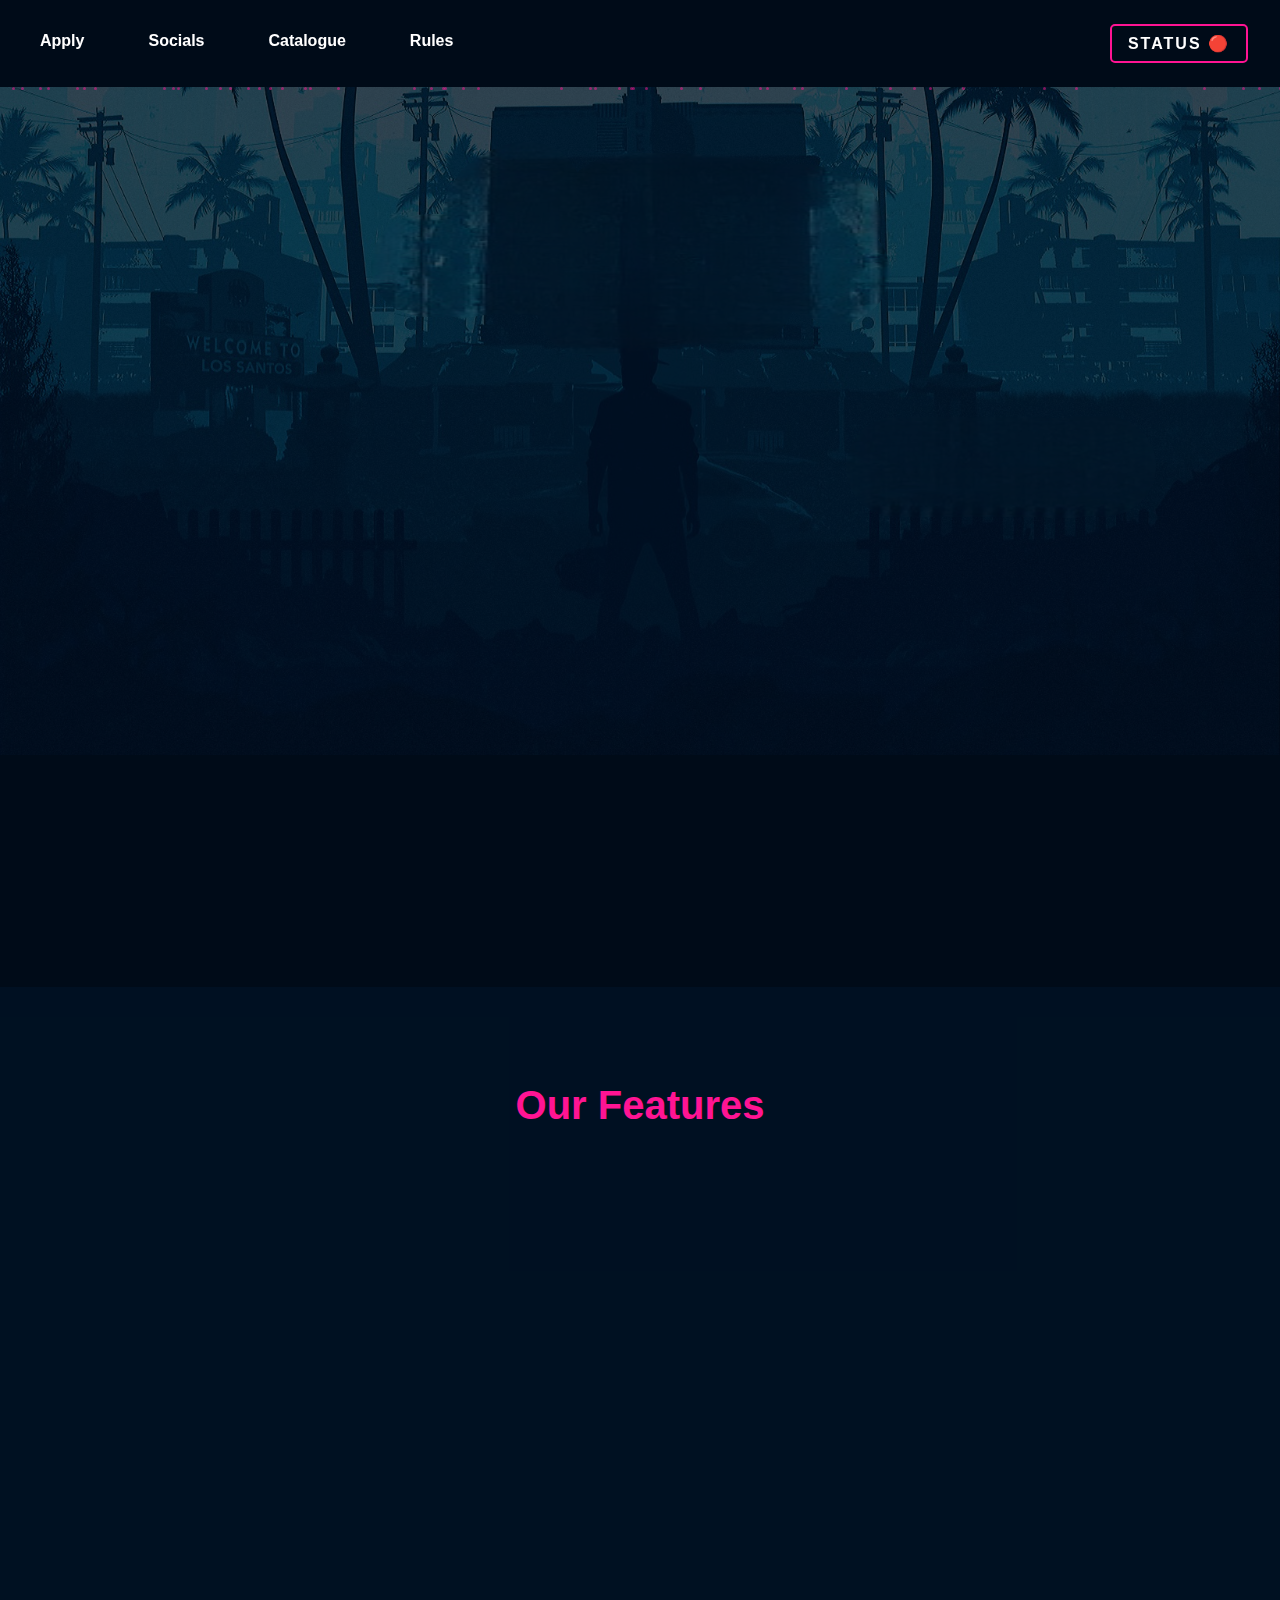
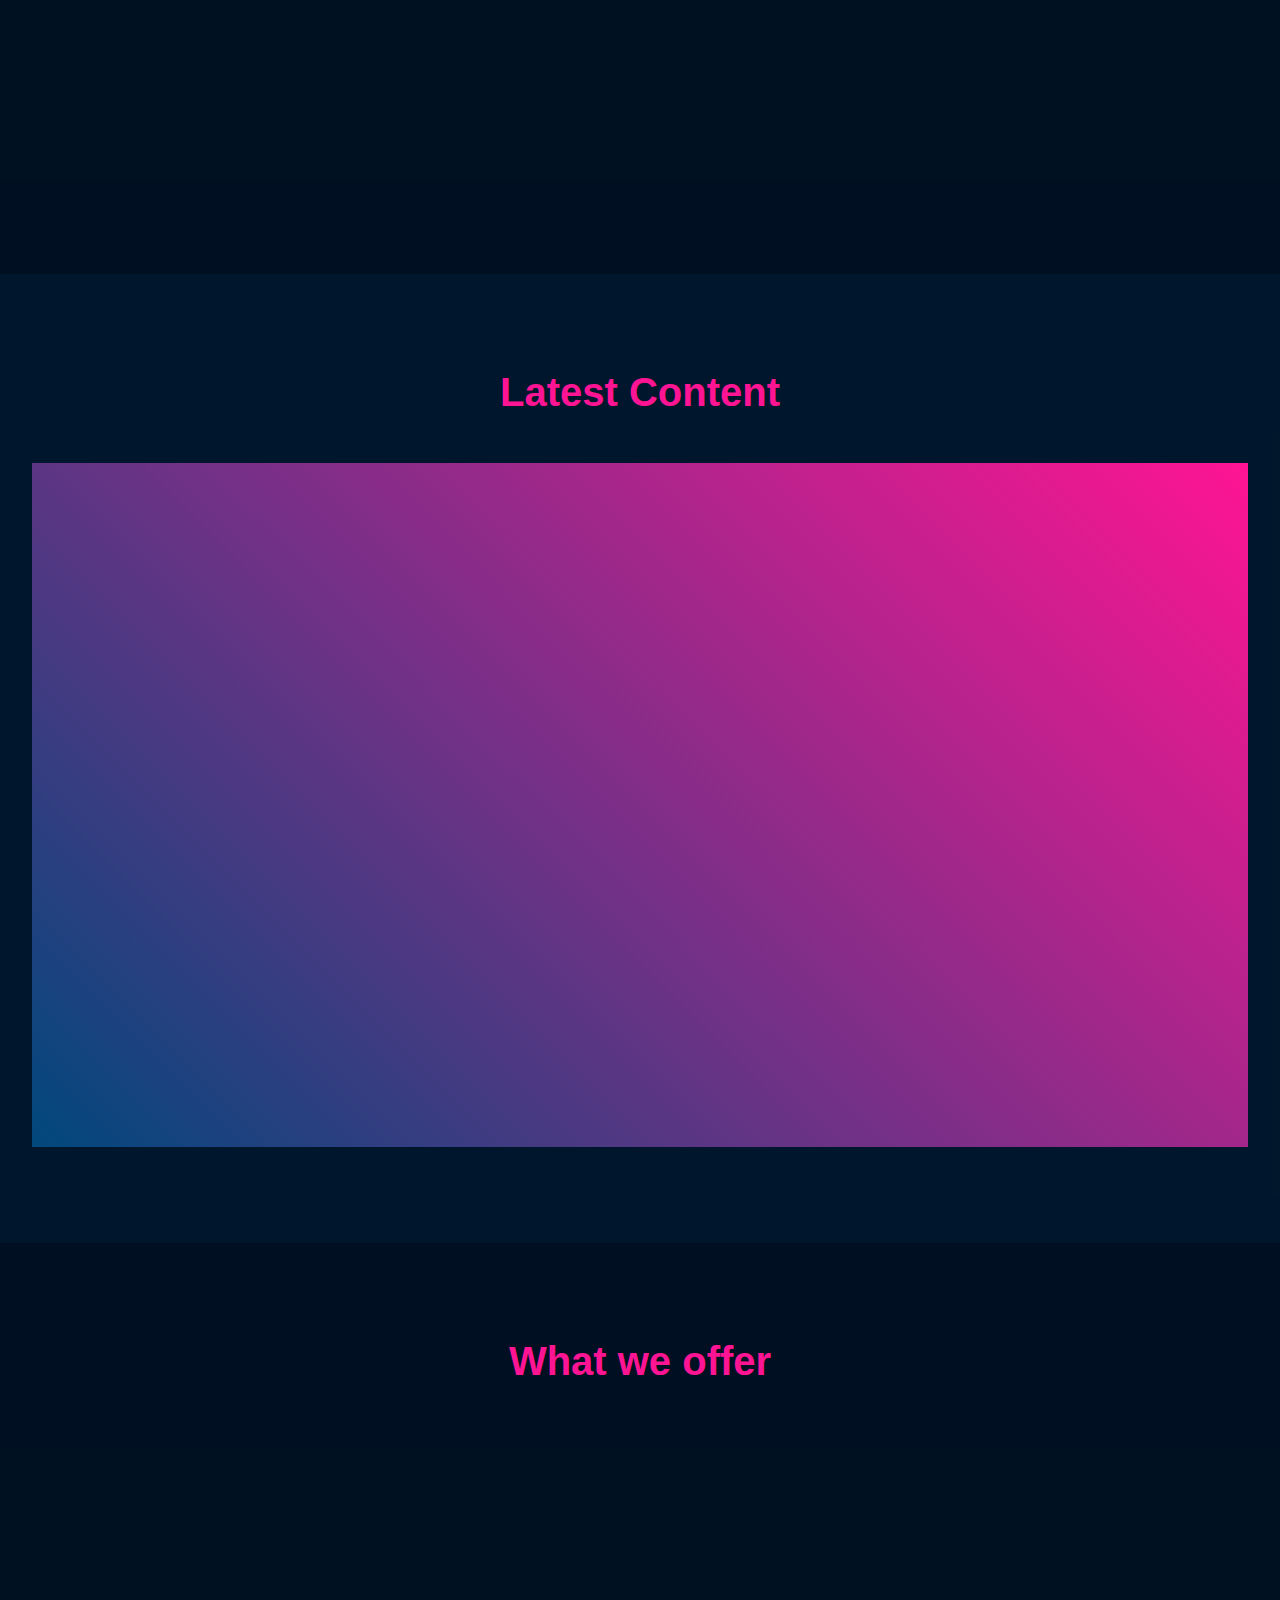
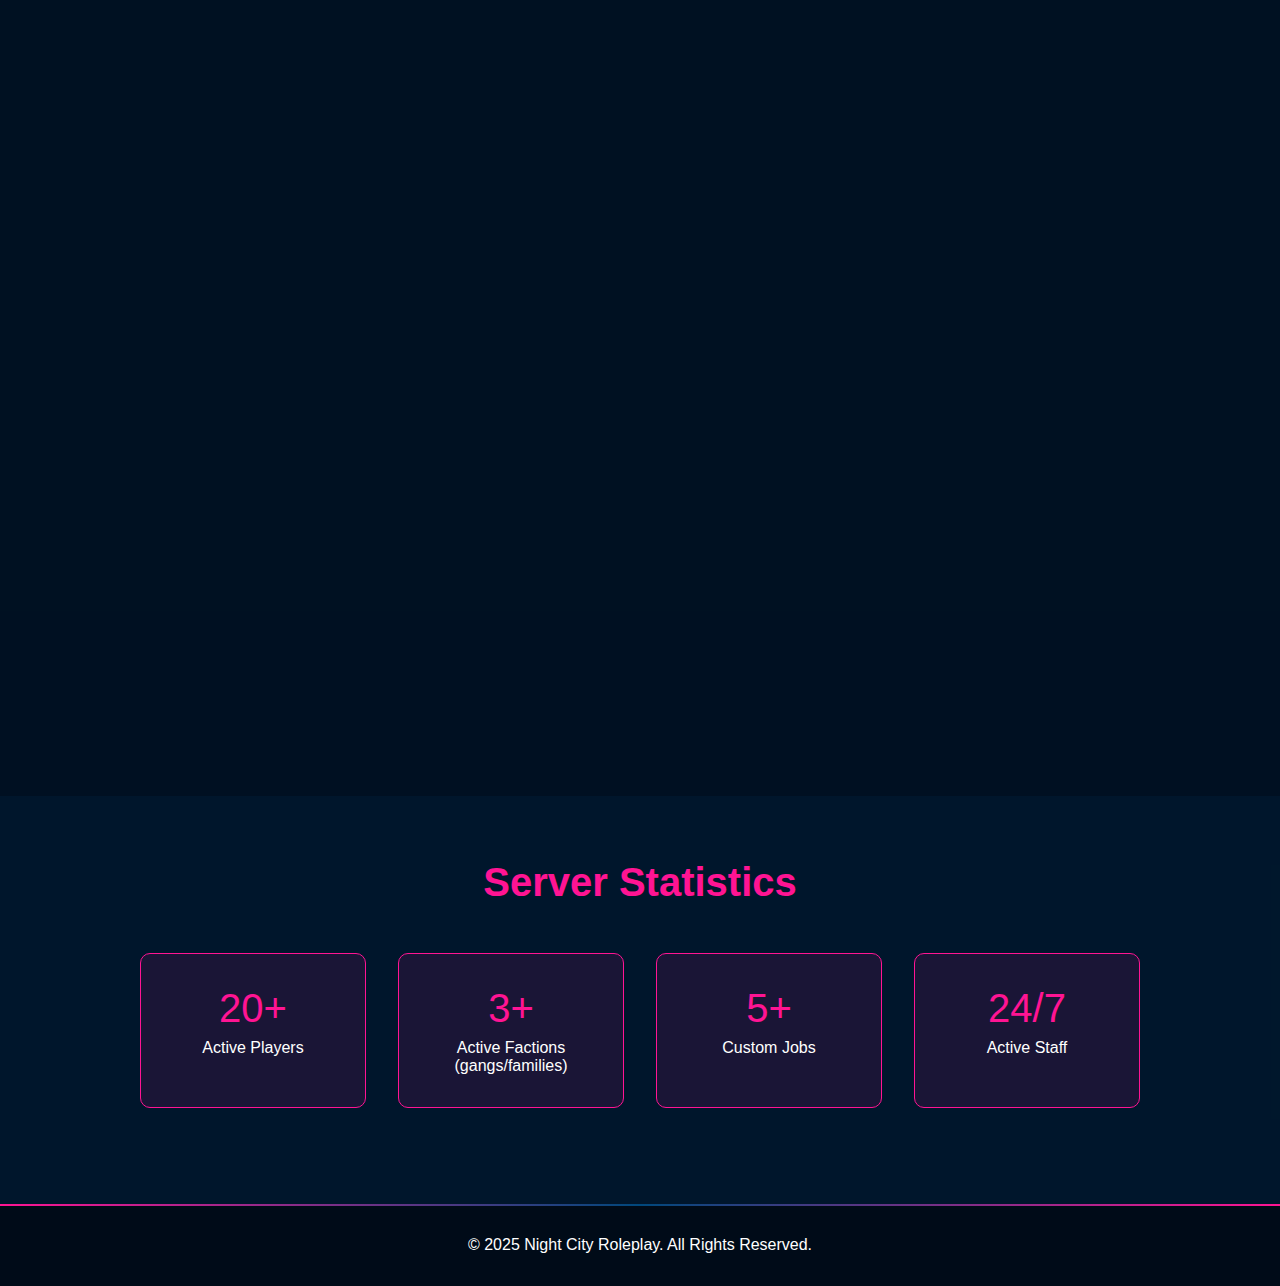
==== commit d482df7c: "responsive and removed unecessary ai use" ====
--- a/index.html
+++ b/index.html
@@ -1,10 +1,8 @@
 <!DOCTYPE html>
 <html lang="en">
 <head>
-    <meta charset="UTF-8">
-    <meta name="viewport" content="width=device-width, initial-scale=1.0">
     <title>Night City Roleplay</title>
-    <link href="https://cdnjs.cloudflare.com/ajax/libs/font-awesome/6.0.0/css/all.min.css" rel="stylesheet">
+    <link rel="icon" type="image/png" href="images/16x20-chatrapati-shivaji-maharaj-canvas-poster-scaled.webp">
     <style>
         :root {
             --primary: #ff1493;
@@ -13,7 +11,6 @@
             --dark: #000B18;
             --light: #ffffff;
         }
-
         * {
             margin: 0;
             padding: 0;
@@ -43,7 +40,6 @@
 
         /* Navbar */
         .navbar {
-            position: fixed;
             top: 0;
             width: 100%;
             background: rgba(0, 11, 24, 0.9);
@@ -384,6 +380,22 @@
             0% { background-position: 0% 50%; }
             100% { background-position: 100% 50%; }
         }
+
+    @media (max-width: 768px) {
+        .hero h1 {
+            font-size: 2.5rem;
+        }
+        .hero p {
+            font-size: 1.2rem;
+        }
+        .navbar {
+            flex-direction: column;
+            align-items: center;
+        }
+        .feature-grid, .stats-grid {
+            grid-template-columns: 1fr;
+        }
+    }
     </style>
 </head>
 <body>
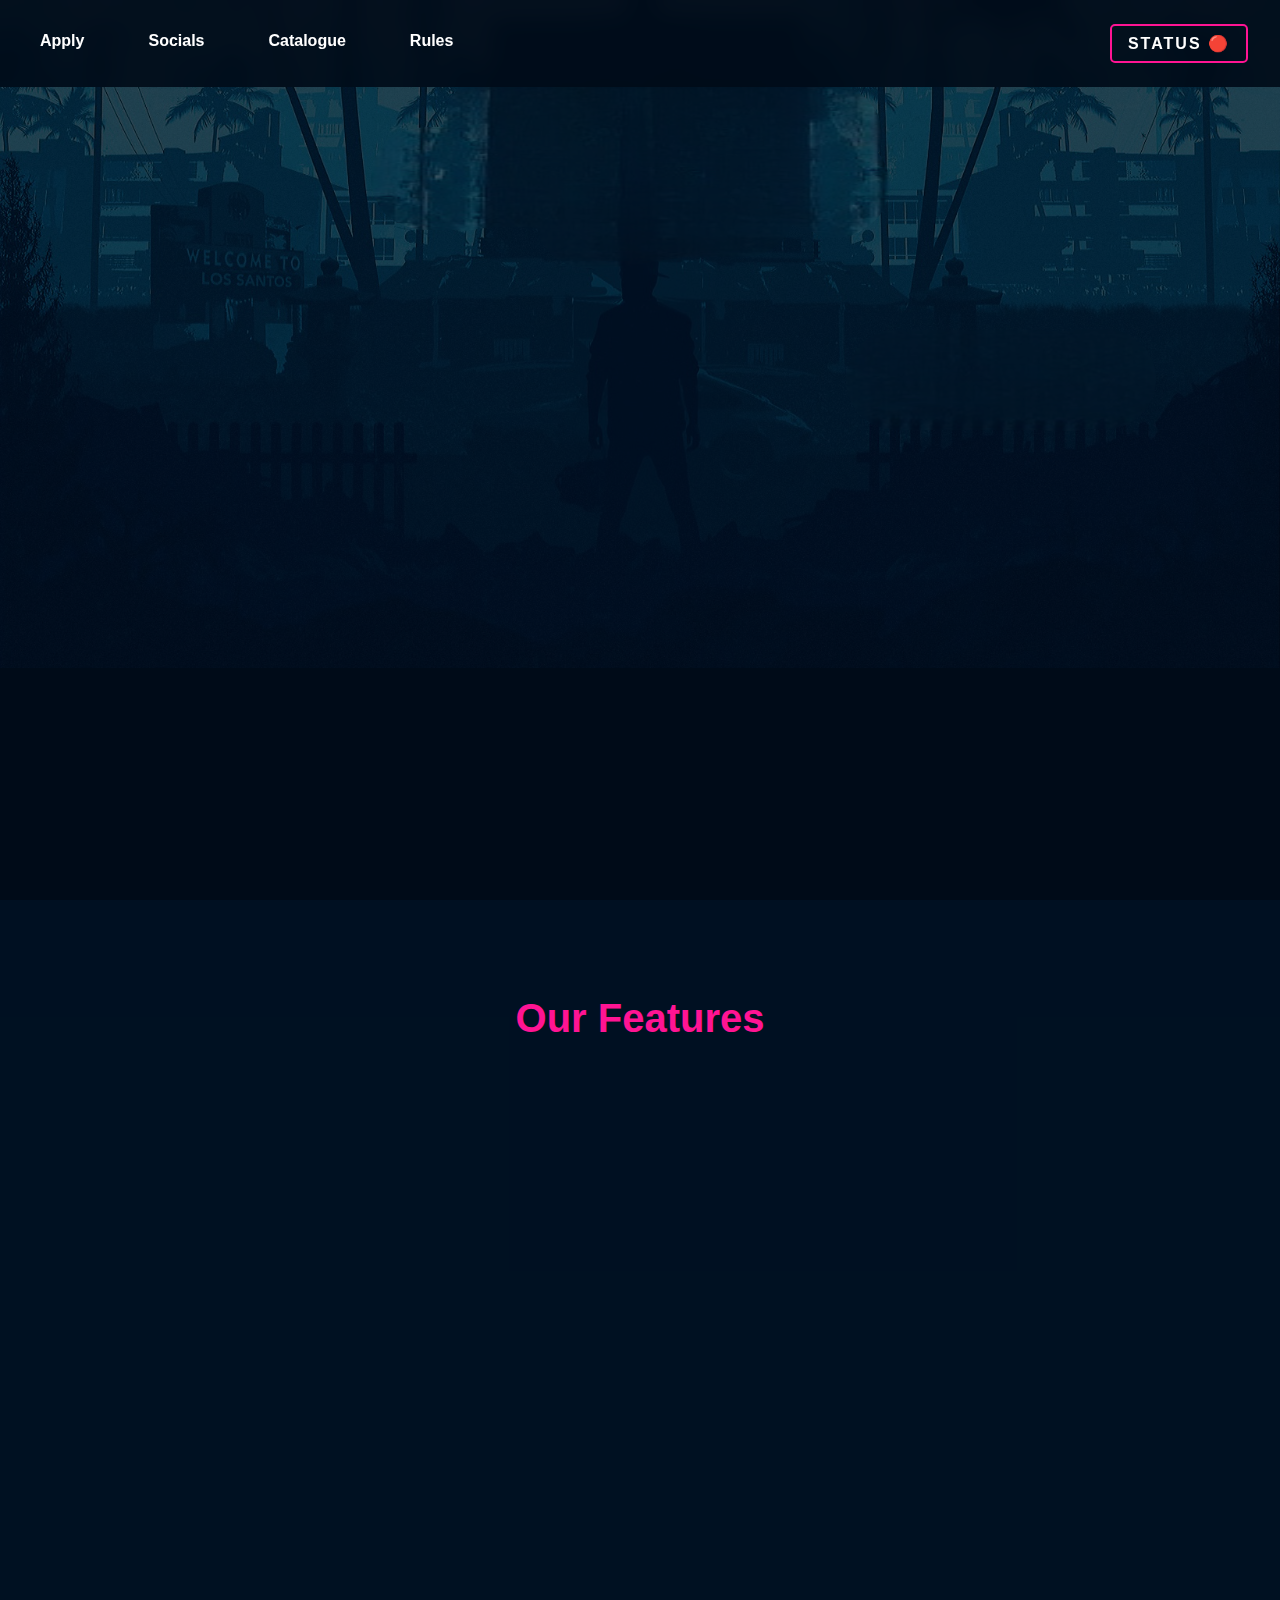
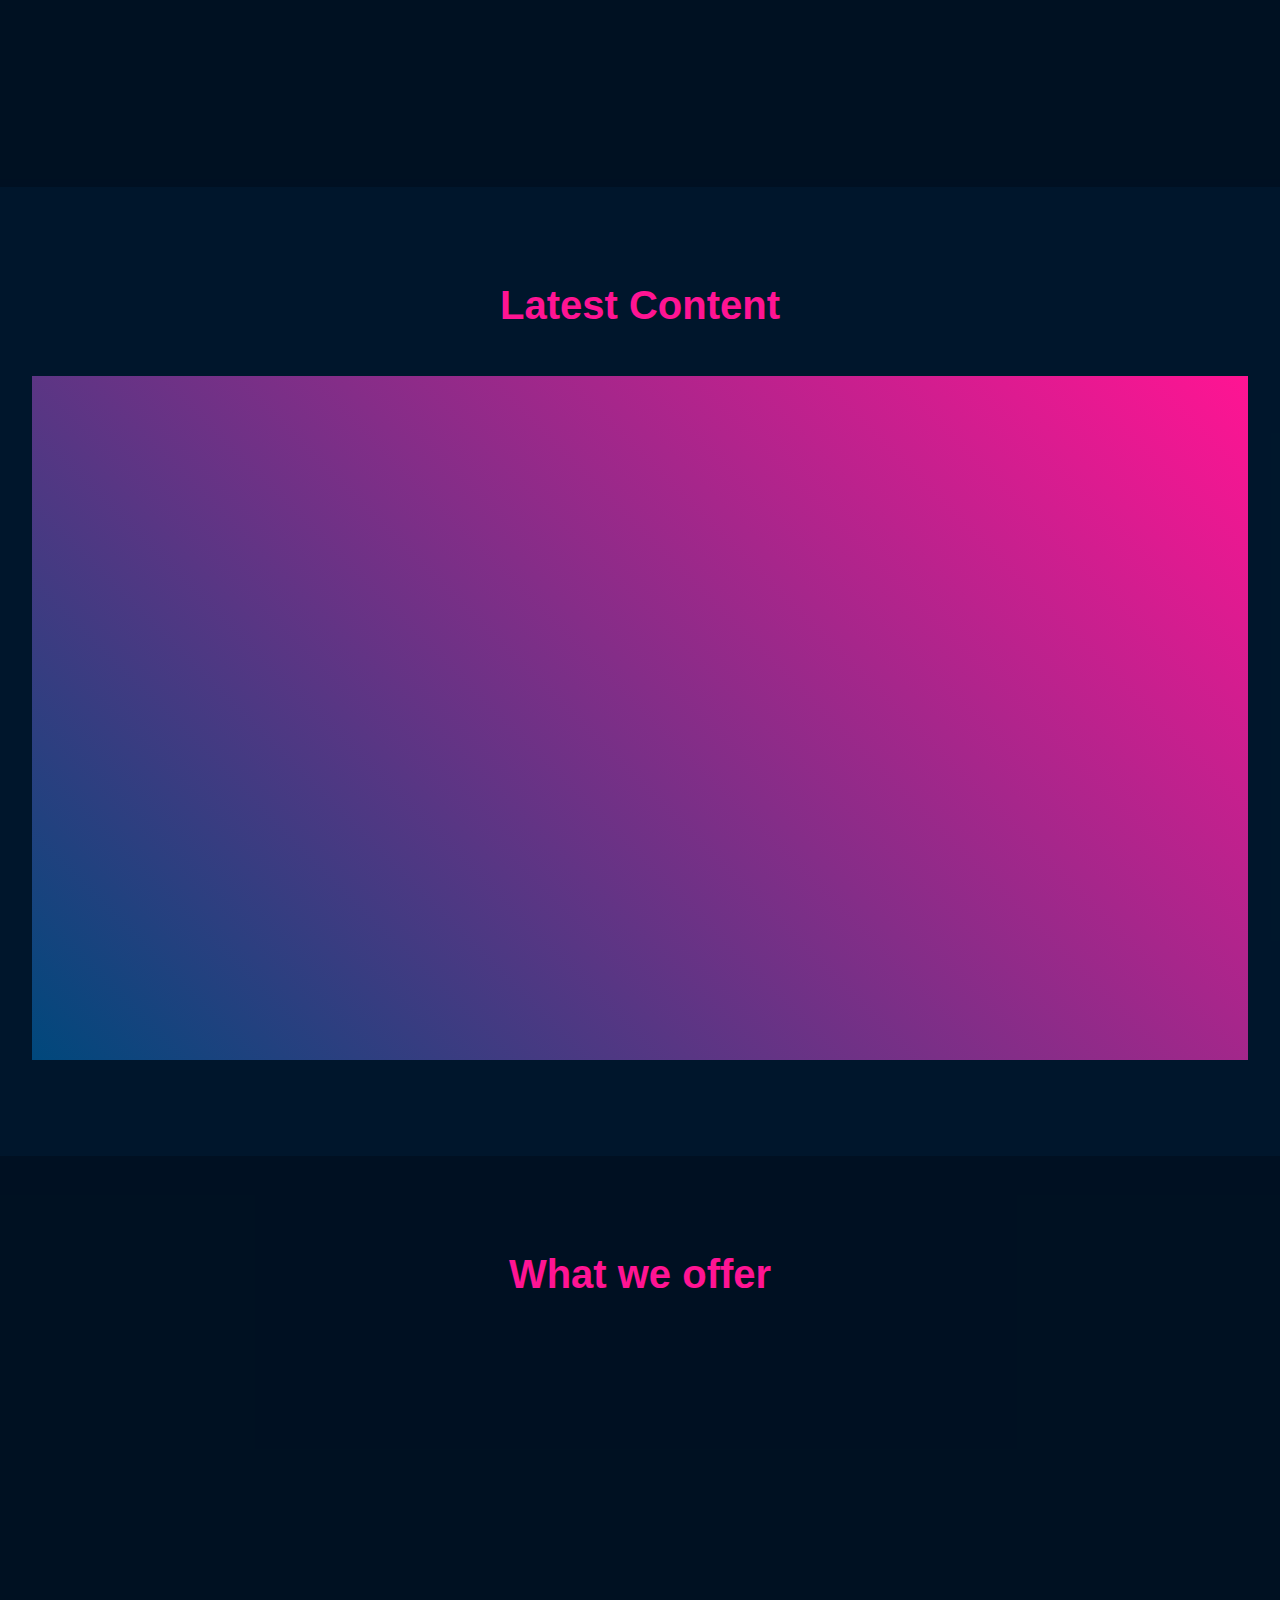
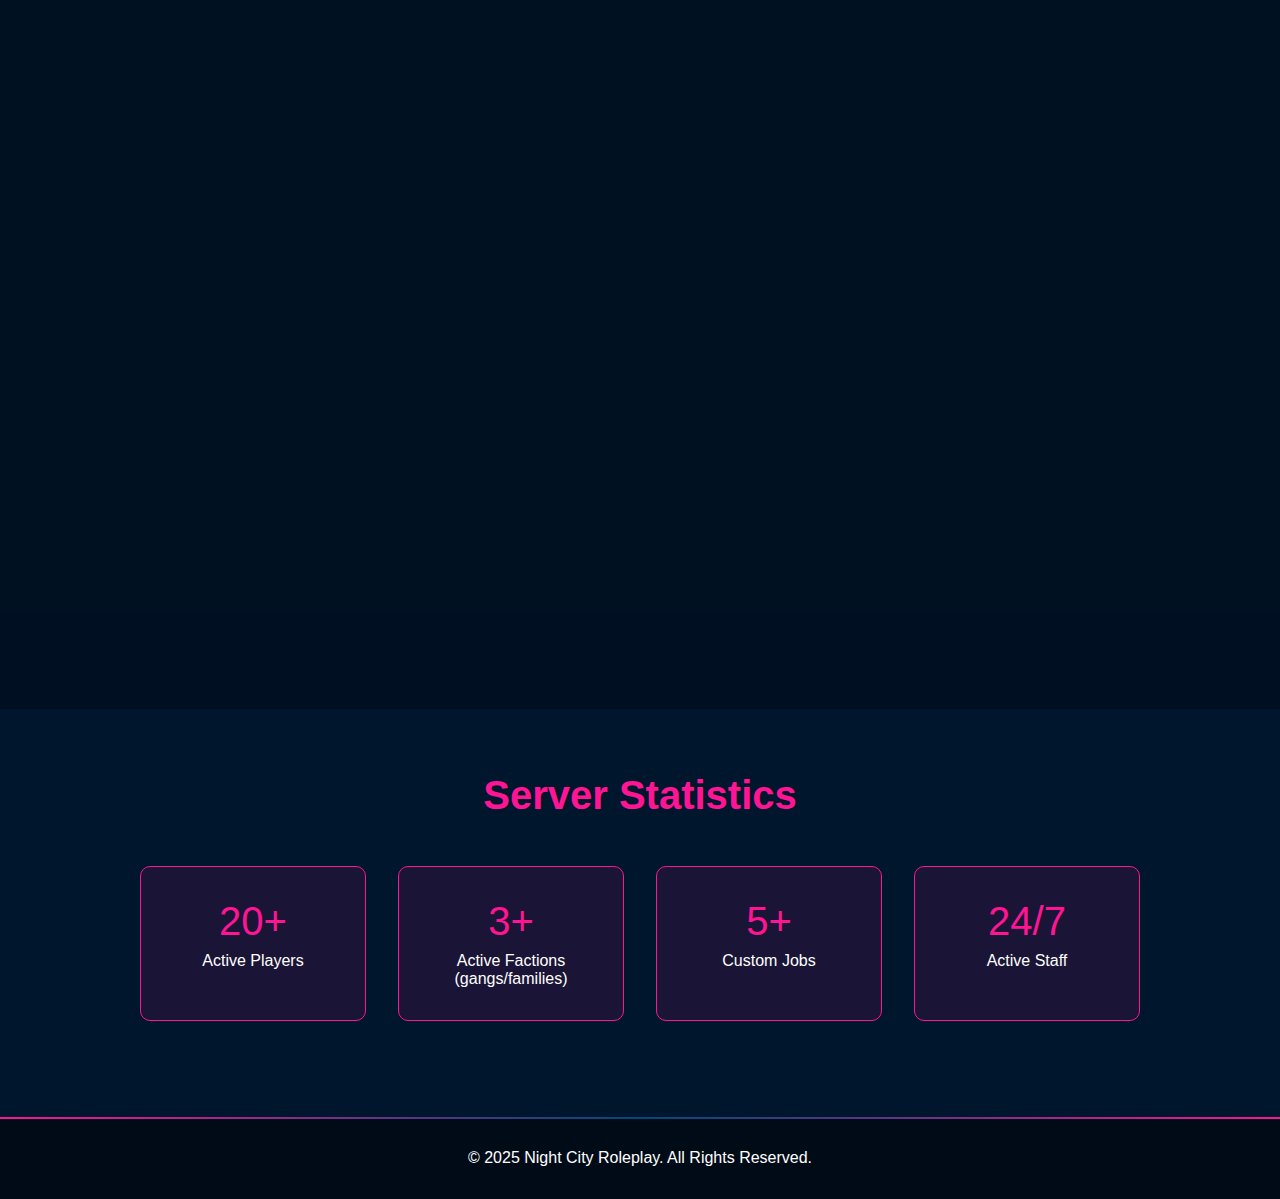
==== commit 1c9bb323: "application.html updated" ====
--- a/index.html
+++ b/index.html
@@ -40,6 +40,7 @@
 
         /* Navbar */
         .navbar {
+            position: absolute;
             top: 0;
             width: 100%;
             background: rgba(0, 11, 24, 0.9);
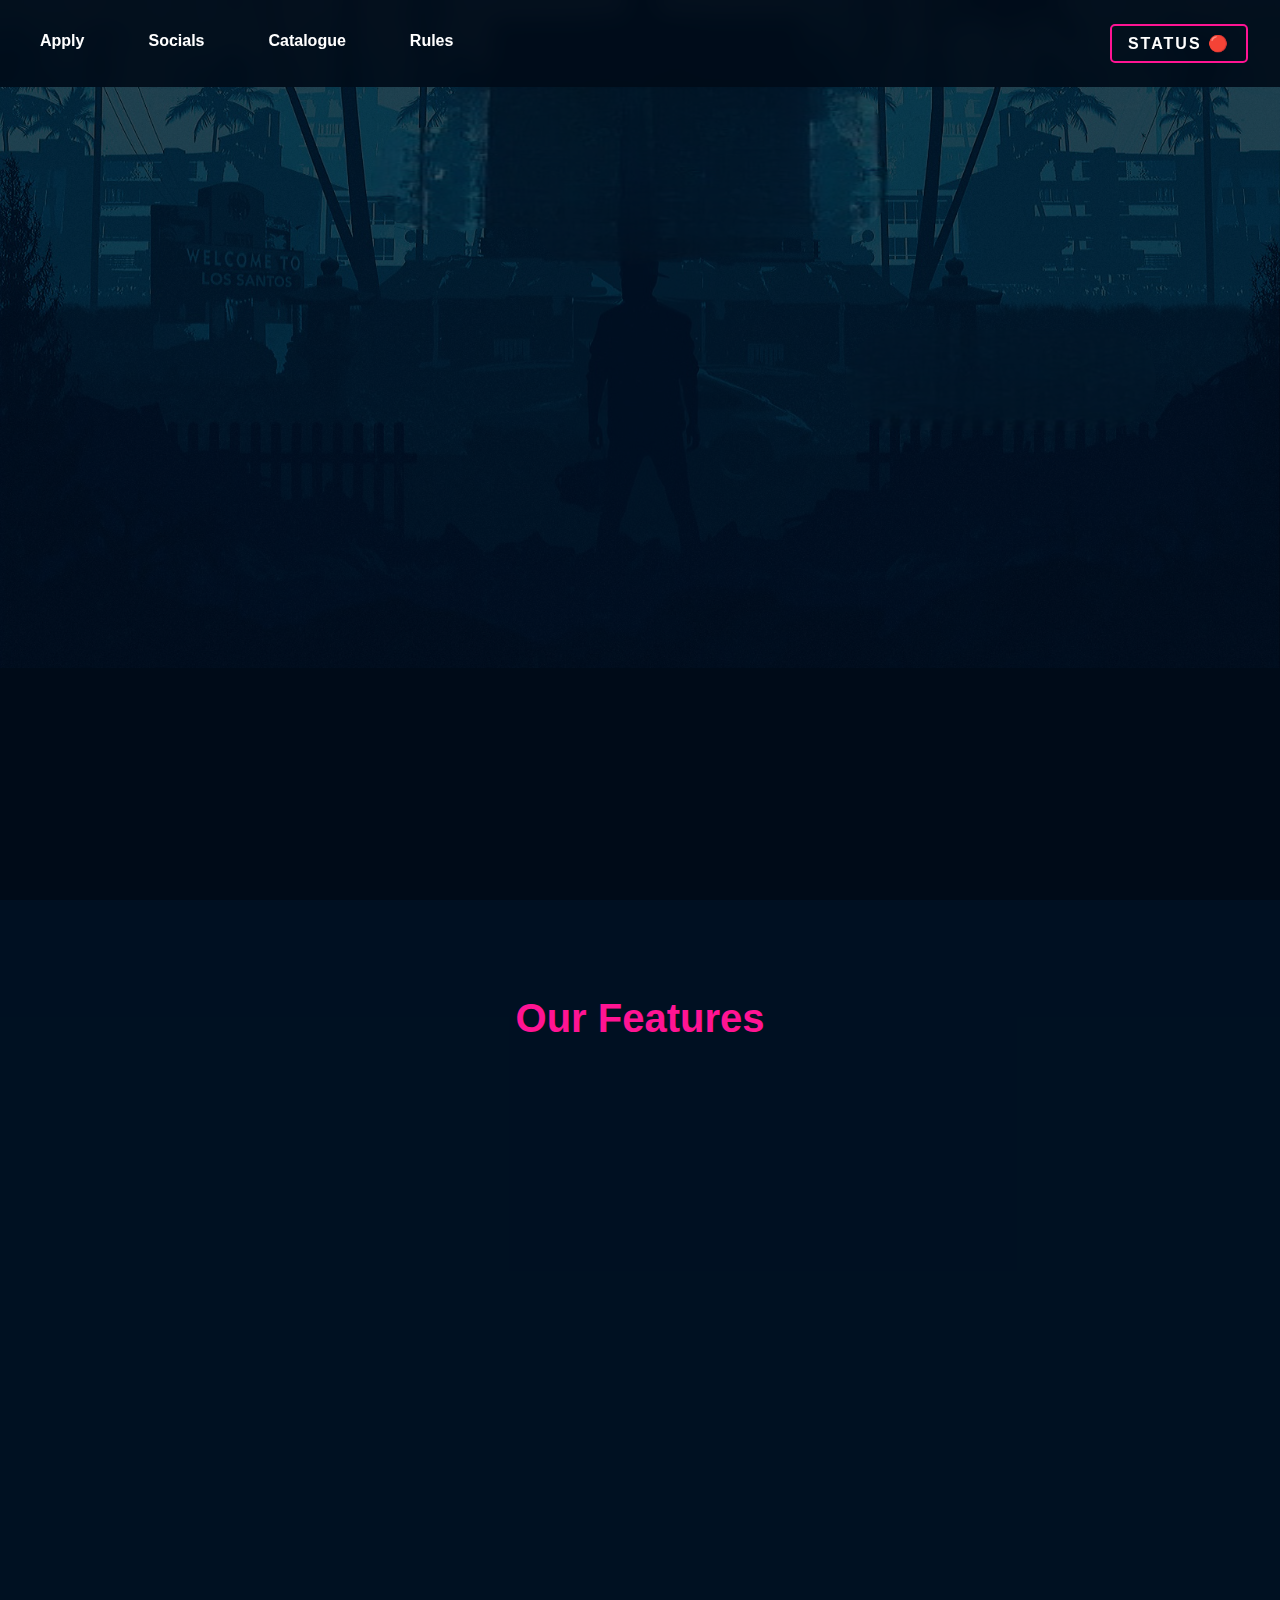
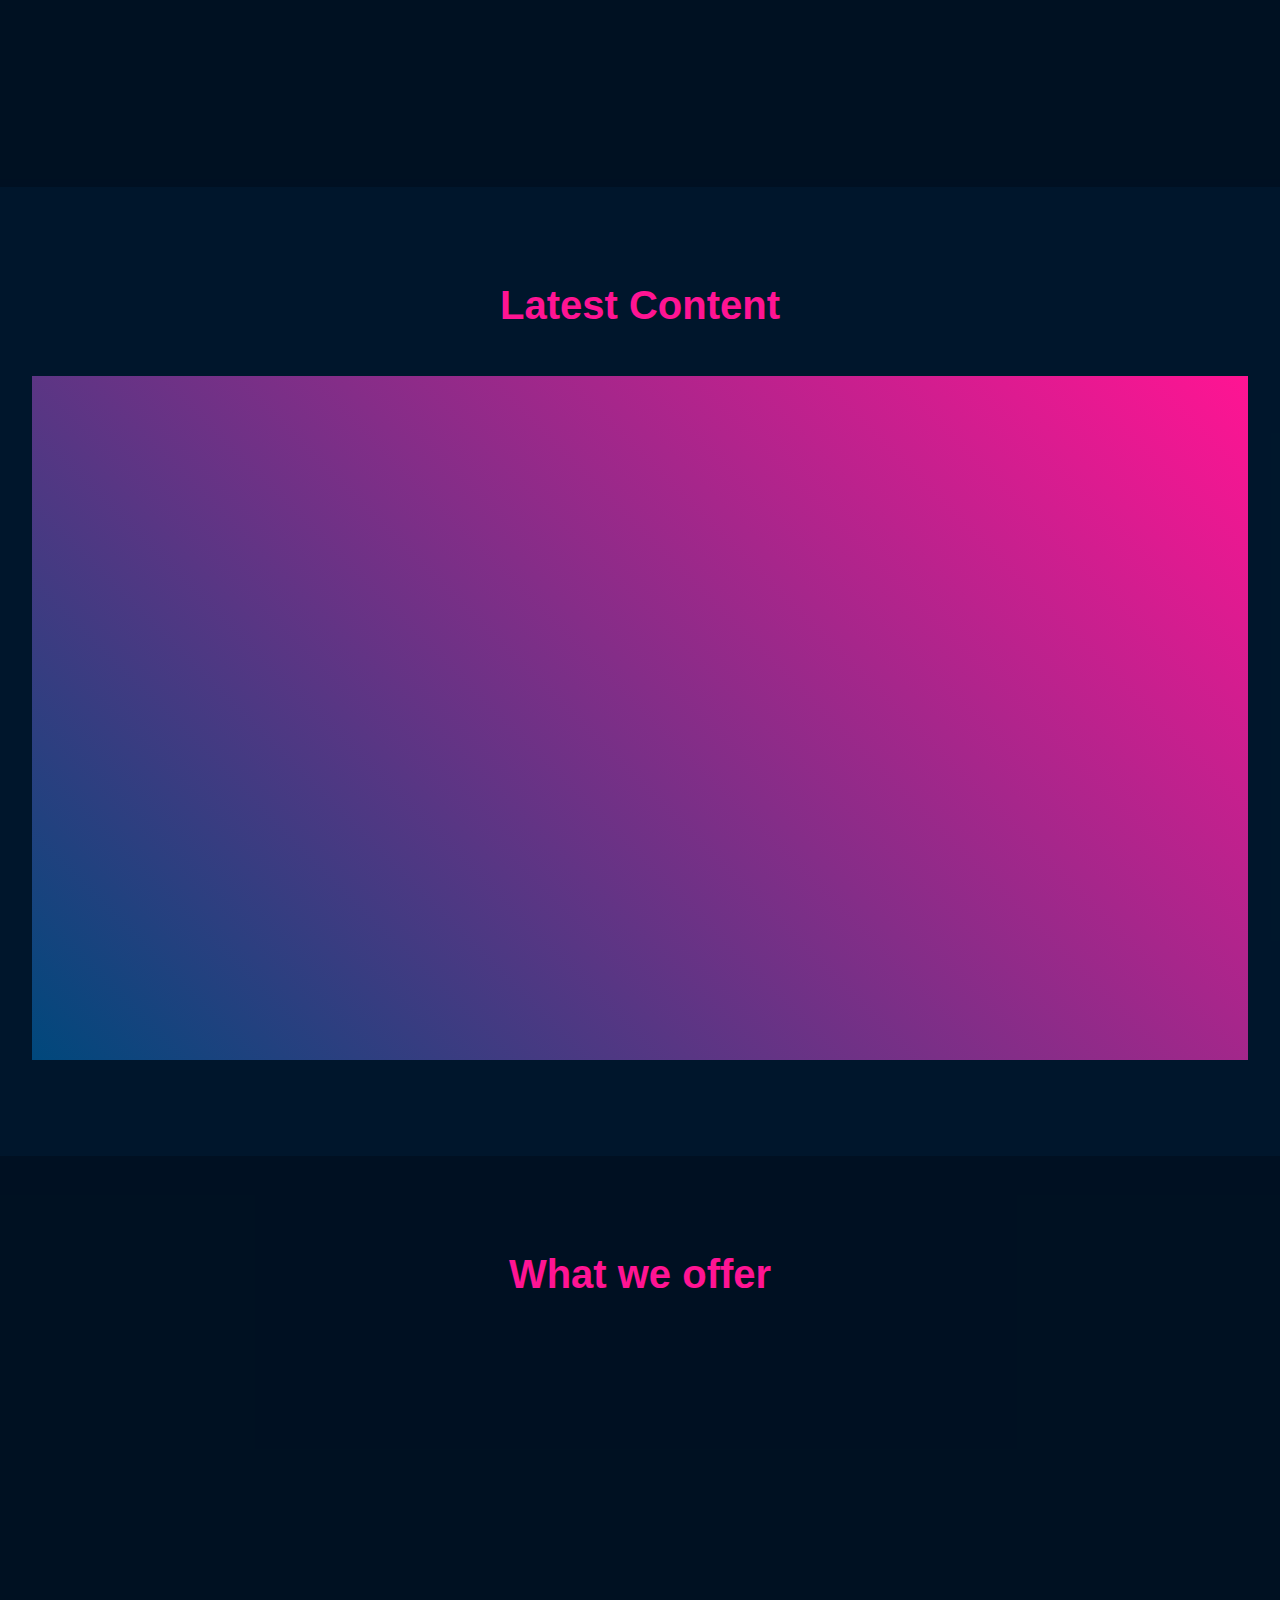
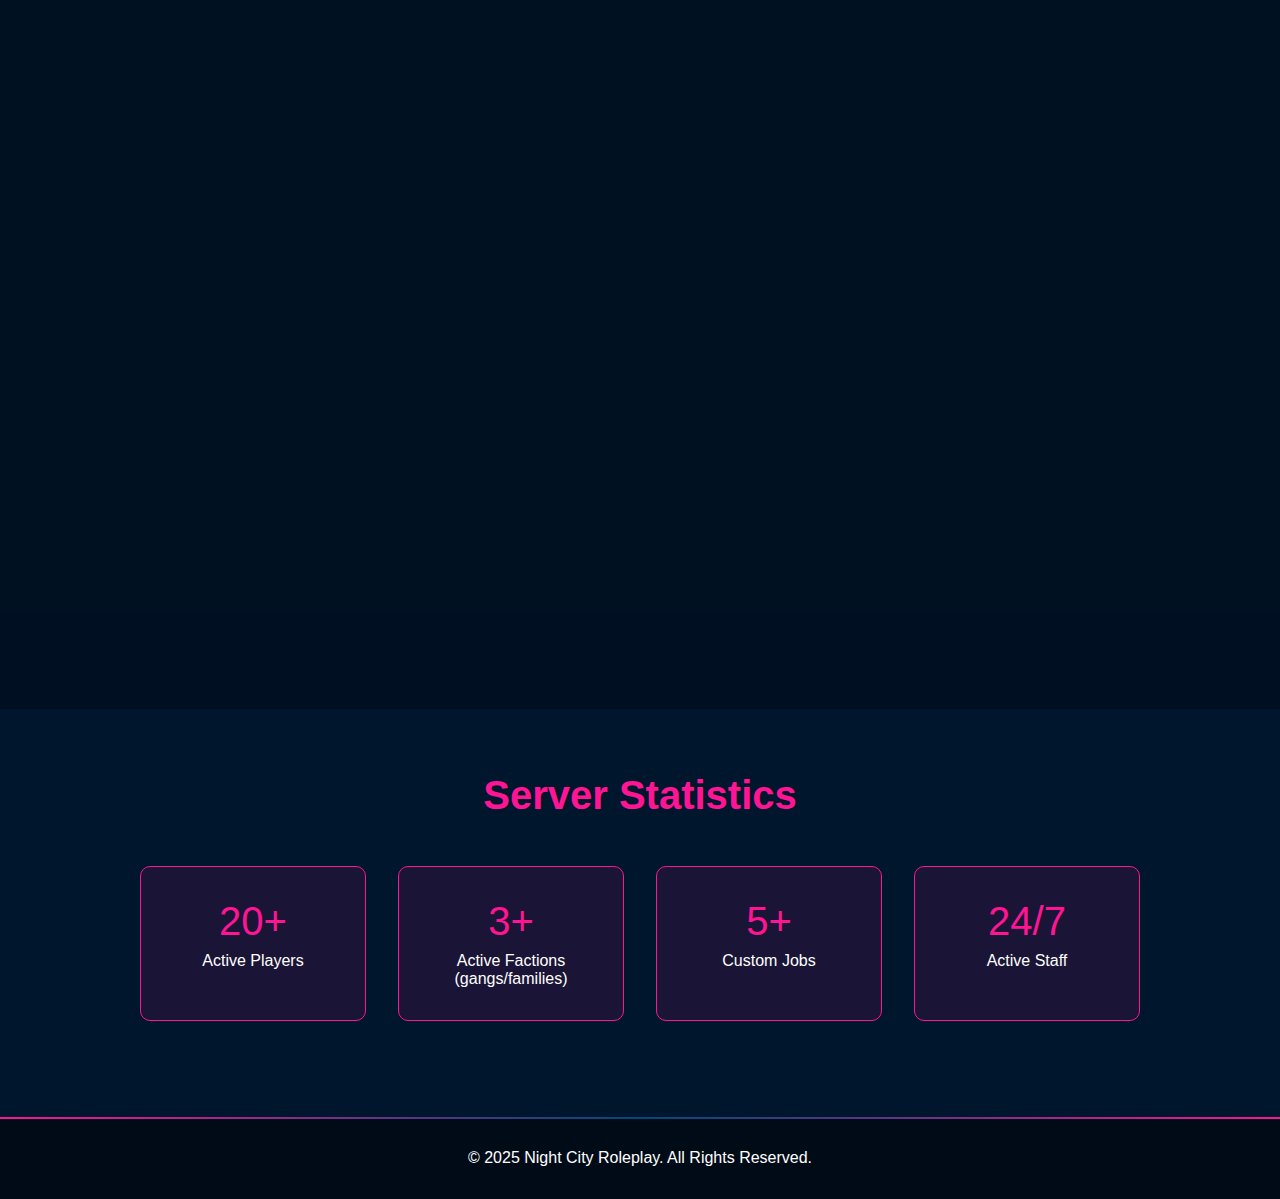
==== commit 709739d6: "Update index.html" ====
--- a/index.html
+++ b/index.html
@@ -24,8 +24,6 @@
             font-family: 'Arial', sans-serif;
             overflow-x: hidden;
         }
-
-        /* Cursor Trail Effect */
         .cursor-trail {
             width: 8px;
             height: 8px;
@@ -37,8 +35,6 @@
             mix-blend-mode: screen;
             transition: transform 0.1s ease;
         }
-
-        /* Navbar */
         .navbar {
             position: absolute;
             top: 0;
@@ -55,7 +51,7 @@
         }
 
         .enter-button {
-            margin-left: auto; /* Push button to right side */
+            margin-left: auto;
             position: relative;
             padding: 0.8rem 1.5rem;
             background: transparent;
@@ -78,17 +74,11 @@
             left: -100%;
             width: 100%;
             height: 100%;
-            background: linear-gradient(
-                120deg,
-                transparent,
-                rgba(255, 20, 147, 0.2),
-                transparent
-            );
+            background: linear-gradient(120deg,transparent,rgba(255, 20, 147, 0.2),transparent);
             animation: shine 3s infinite;
         }
 
         .enter-button::after {
-            content: '';
             position: absolute;
             top: -2px;
             left: -2px;
@@ -176,7 +166,6 @@
             left: 0;
         }
 
-        /* Hero Section */
         .hero {
             height: 100vh;
             display: flex;
@@ -267,8 +256,6 @@
             color: var(--accent);
             margin-bottom: 1rem;
         }
-
-        /* Video Section */
         .video-section {
             padding: 6rem 2rem;
             background: rgba(0, 72, 124, 0.2);
@@ -280,7 +267,7 @@
             background: var(--dark);
             border-radius: 15px;
             position: relative;
-            padding-top: 56.25%; /* 16:9 Aspect Ratio */
+            padding-top: 56.25%;
         }
 
         .video-placeholder {
@@ -296,8 +283,6 @@
             font-size: 2rem;
             color: var(--light);
         }
-
-        /* Animation Effects */
         .parallax {
             position: absolute;
             top: 0;
@@ -358,7 +343,6 @@
             color: var(--primary);
             margin-bottom: 0.5rem;
         }
-        /* Footer */
         footer {
             background: rgba(0, 11, 24, 0.9);
             padding: 2rem;
